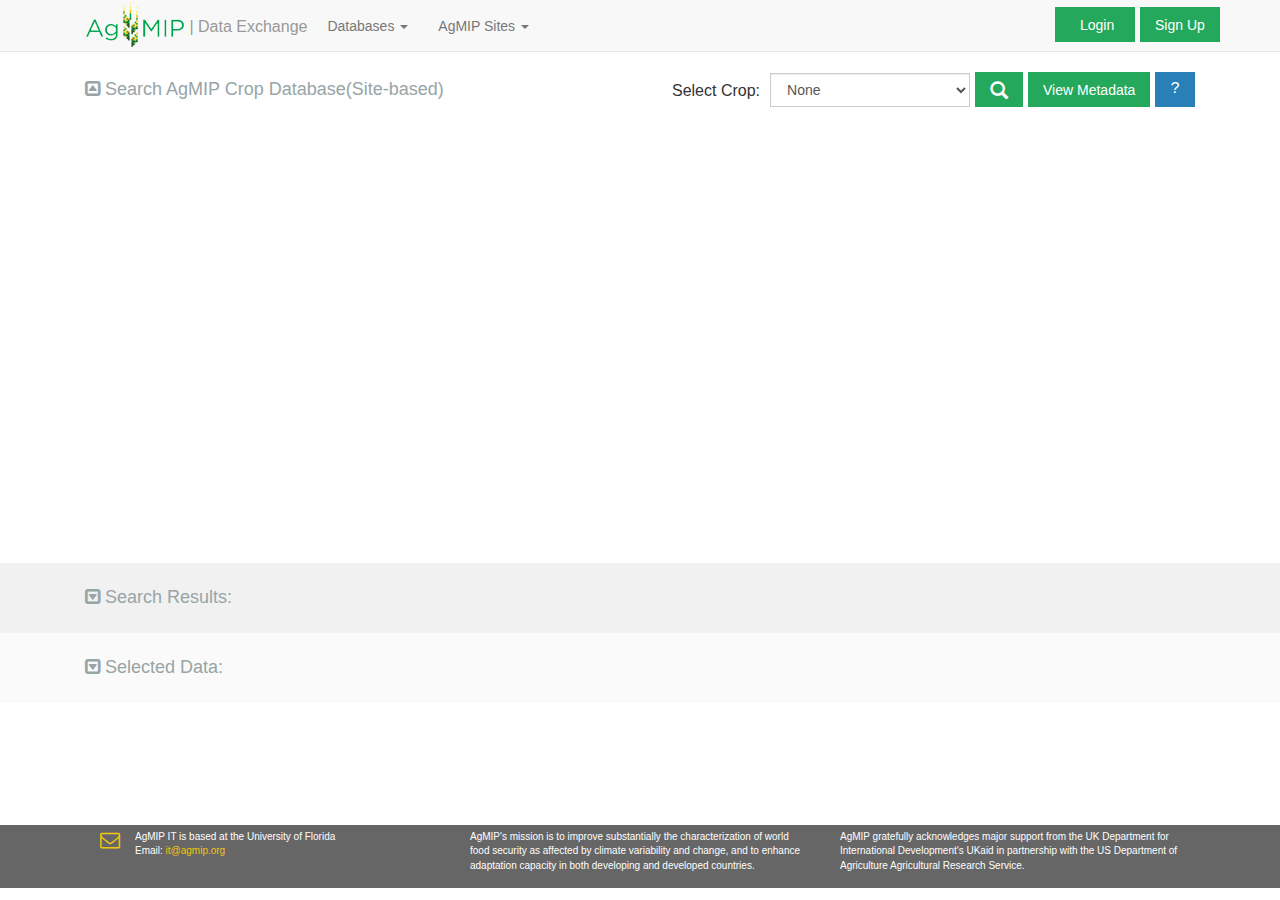
==== www/search.html @ d23ef6b6 "I added the remover functionality on the saved data table" ====
<!DOCTYPE html>
<html lang="en">
  <head>
    <meta charset="utf-8">
    <meta http-equiv="X-UA-Compatible" content="IE=edge">
    <meta name="viewport" content="width=device-width, initial-scale=1.0">
    <meta name="description" content="">
    <meta name="author" content="">
    <!-- <link rel="shortcut icon" href="../../docs-assets/ico/favicon.png"> -->

    <title>AgMIP Search Page</title>

    <!-- Bootstrap core CSS -->
    <link href="static/css/agmip_custom.css" rel="stylesheet">
    <link href="static/css/bootstrap.css" rel="stylesheet">
    <link href="static/font-awesome/css/font-awesome.min.css" rel="stylesheet">

    <!-- Custom styles for this template -->
    <link href="static/css/footer.css" rel="stylesheet">

    <!-- HTML5 shim and Respond.js IE8 support of HTML5 elements and media queries -->
    <!--[if lt IE 9]>
      <script src="https://oss.maxcdn.com/libs/html5shiv/3.7.0/html5shiv.js"></script>
      <script src="https://oss.maxcdn.com/libs/respond.js/1.3.0/respond.min.js"></script>
    <![endif]-->
    
	<!-- ~~~~~~~~~~~~Knockout~~~~~~~~~~~~ -->
	<script src="http://cdnjs.cloudflare.com/ajax/libs/knockout/2.3.0/knockout-min.js" ></script>
	
  </head>

  <body>
    <!-- Wrap all page content here -->
    <div id="wrap">

      <!-- Fixed navbar -->
      <div class="navbar navbar-default navbar-fixed-top" role="navigation">
        <div class="container">
          <div class="navbar-header">
            <button type="button" class="navbar-toggle" data-toggle="collapse" data-target=".navbar-collapse">
              <span class="sr-only">Toggle navigation</span>
              <span class="icon-bar"></span>
              <span class="icon-bar"></span>
              <span class="icon-bar"></span>
            </button>
          <a class="agmipLogo pull-left menuDivider" href="index.html">
            <img src="static/images/AgMIP_logo_100x50.png" /> 
            <div class="dataExchange">| Data Exchange</div>
          </a>
          </div>
          <div class="collapse navbar-collapse pull-left menuPad">
            <ul class="nav navbar-nav">
              <li class="dropdown">
                <a href="#" class="dropdown-toggle" data-toggle="dropdown">Databases <b class="caret"></b></a>
                <ul class="dropdown-menu">
                  <li><a href="http://test.agmip.org/ace">AgMIP Crop Database (Site-based)</a></li>
                    <li class="divider"></li>
				  <li> <a href="newupload.html">Upload Data</a></li>
                </ul>
              </li>
              <li class="dropdown">
                <a href="#" class="dropdown-toggle" data-toggle="dropdown">AgMIP Sites <b class="caret"></b></a>
                <ul class="dropdown-menu">
                	<li><a href="http://www.agmip.org">AgMIP.org </a></li>
                	<li><a href="http://research.agmip.org">AgMIP Research</a></li>
                	<li><a href="http://tools.agmip.org">AgMIP Toolshed</a></li>
                </ul>
              </li>
            </ul>
          </div><!--/.nav-collapse -->
          <div class="collapse navbar-collapse navbar-ex1-collapse pull-right">
          	<ul class="nav navbar-nav navbar-right navbar-user ">
            	<li class="menuDivider">
             		 <a href="http://auth.agmip.org/?for=http://test.agmip.org/"class="greenBtn">
                        <span class="greenBtnText tenLeft">Login</span>
                     </a>
            	</li>
            	<li class="menuDivider">
              		<a href="login.html"class="greenBtn"><span class="greenBtnText">Sign Up</span></a>
            	</li>
          	</ul>
        </div><!-- /.navbar-collapse -->
        </div>
	 </div>

      <!-- Begin page content -->
      <!-- This is where the General Information section goes-->
      <div class="topUploadSection col-sm-12">
        <div class="container" >
        	<div class="disIn col-sm-12">
        		<h1 class="searchPageTitle" style="padding-left:0px;"><a class="collapseBtn" data-toggle="collapse" data-target="#searchSection">

  						</a> Search AgMIP Crop Database(Site-based)</h1>
        		<div class="pull-right menuDivider">
        		<div class="pull-right ShowDataTxt searchPos">
  				<ul class="nav navbar-nav navbar-left padLeft agmipSearch">
  					<li><div style="padding-top:15px;padding-right:10px; font-size:16px;"> Select Crop:</div></li>
            		<li class="menuDivider">
              			<div class="form-group" style="margin-top:8px; height:35px; width:200px;">
                            <select id="crop_filter" class="searchBox form-control" >
                                <option value="none">None</option>
                                <option value="BAR">Barley</option>
                                <option value="BRC">Brachiaria</option>
                                <option value="WHB">Bread wheat</option>
                                <option value="CBG">Cabbage</option>
                                <option value="PPR">Capsicum pepper</option>
                                <option value="CSV">Cassava</option>
                                <option value="CHP">Chickpea</option>
                                <option value="COT">Cotton</option>
                                <option value="CWP">Cowpea</option>
                                <option value="BND">Dry bean</option>
                                <option value="WHD">Durum wheat</option>
                                <option value="FBN">Faba bean</option>
                                <option value="SGG">Grain sorghum</option>
                                <option value="BNG">Green bean</option>
                                <option value="MAZ">Maize</option>
                                <option value="PNT">Peanut</option>
                                <option value="PML">Pearl millet</option>
                                <option value="POT">Potato</option>
                                <option value="RIC">Rice</option>
                                <option value="SBN">Soybean</option>
                                <option value="SUC">Sugarcane</option>
                                <option value="SUN">Sunflower</option>
                                <option value="SWC">Sweet corn</option>
                                <option value="TAN">Tanier</option>
                                <option value="TAR">Taro</option>
                                <option value="TOM">Tomato</option>
                                <option value="VBN">Velvet bean</option> 
    						</select>
            		</li>
            		<li class="menuDivider">
              			<a id="apply_filter" class="searchBtn"><span class=" glyphicon glyphicon-search greenSearchText"></span></a>
            		</li>
            		 <li class="menuDivider">
                      			<a id="obtain_data" class="greenBtn">
                                    <span class="greenBtnText">View Metadata</span>
                                </a>
                    </li>
            		<li class="menuDivider">
              			<a href="" class="helpBtnBg"><div class="helpBtn" style="text-align:center;">?</div></a>
            		</li>
          		</ul>
  					</div>
        		</div>
        	</div>
        	<div id="searchSection" class="collapse in">
        	<div class="col-sm-12">
        		<!-- Map goes here -->
        		<div id="map" style="height:420px"></div>
        	</div>
        	</div>
        </div>
      </div>    

      <div class="col-sm-12 bottomContentSection">
      		<div class="container">
        		<div class="col-sm-12">
        			<h4 class="pull-left greyTxt"> 
              	  		<a class="collapseBtn collapsed" data-toggle="collapse" data-target="#current_data_container">
  						</a> 
  						Search Results:
  					</h4>
  					<div class="pull-right ShowResTxt">
  						<h4 id="current_data_number" class="greyTxt" style="display:none">Showing 
                            <b  class="resultsNum" ></b> 
                            Results
                        </h4>
  					</div>
        		</div>
        	<div id="current_data_container" class="collapse">
          		<div class="col-sm-12 table-responsive">
                    <!-- ~~~~~~~~~~~~ this is the current data table ~~~~~~~~~~~~~~~ -->
                    <div id="current_data" style="display:none" >
						<div class="agmipTable">
							<table class="table table-striped table-hover noWrap" >
								<thead>
									<tr> 
										<th class="headerTbl ">
											<input id="select_all_current_data" type="checkbox" data-bind="accessDOMElement:selected_all_checked, click: vm.selectAllCurrentDataClicked, attr:{'checked':selected_all_checked,}">
										</th>
										<th class="headerTbl ">Crop</th> 
										<th class="headerTbl ">Planting Date</th> 
										<th class="headerTbl ">Soil Texture</th> 
										<th class="headerTbl ">Institution</th> 
										<th class="headerTbl ">Country</th> 
										<th class="headerTbl ">EXNAME</th> 
										<th class="headerTbl ">AgMIP Rating</th> 
									</tr>
								</thead>
								


								<tbody data-bind="foreach: current_data">
									<tr>
										<td data-type='selector'>
											<input class='current_data_selector' type='checkbox' data-bind="accessDOMElement:checked, click: vm.selectorClicked, attr: {'checked':checked, 'data-id': eid }">
										</td>
										<td data-bind="text: crid"></td>
										<td data-bind="text: pdate"></td>
										<td data-bind="text: soil"></td>								
										<td data-bind="text: institution"></td>
										<td data-bind="text: country"></td>
										<td data-bind="text: exname"></td>									
										<td data-bind="text: rating"></td>							
									</tr>
								</tbody>
							</table>
                        </div>
                    </div>                    
                    <!-- ~~~~~~~~~~~~ this is the current data table ~~~~~~~~~~~~~~~ -->
          		<div class="pull-right ShowDataTxt rghtNeg5" >
          		<ul class="nav navbar-nav navbar-left padLeft">
            		<li class="menuDivider">
              			<a id="select_all_current_data" class="greenBtn" style="display:none">
                        <span class="greenBtnText">Select All</span></a>
            		</li>
            		<li class="menuDivider">
              			<a id="clear_current_data" class="blueBtn" style="display:none" data-bind="click: removeAllCurrentData">
                            <span class="blueBtnText">Clear</span>
                        </a>
            		</li>
          		</ul>
          		</div>
          		</div>
          		
            </div>

        	</div>
      </div>
            <div class="col-sm-12 midUploadSection">
      		<div class="container">
        		<div class="col-sm-12">
        			<h4 class="pull-left greyTxt"> 
              	  		<a class="collapseBtn collapsed" data-toggle="collapse" data-target="#saved_data_container">
  						</a> 
  						Selected Data:  
                        <span id="saved_data_number" class="badge" style="display:none" ></span>
  					</h4>
        		</div>
        	<div id="saved_data_container" class="collapse ">
          		<div class="col-sm-12 table-responsive">
                    <!-- ~~~~~~~~~~~~ this is the saved data table ~~~~~~~~~~~~~~~ -->
                    <div id="saved_data" style="display:none" >
                      <div class="agmipTable">
                        <table class="table table-striped table-hover noWrap" >
							<thead>
                                <th class="headerTbl ">
									<span id="clear_saved_data" class='glyphicon glyphicon-remove' data-bind="click:clearSavedData"></span>
								</th> 
                                <th class="headerTbl ">Crop</th> 
                                <th class="headerTbl ">Planting Date</th> 
                                <th class="headerTbl ">Soil Texture</th> 
                                <th class="headerTbl ">Institution</th> 
                                <th class="headerTbl ">Country</th> 
                                <th class="headerTbl ">EXNAME</th> 
                                <th class="headerTbl ">AgMIP Rating</th> 
							</thead>
							<tbody data-bind="foreach: saved_data">
								<tr>
									<td data-type='selector'>
										<span class='saved_data_selector glyphicon glyphicon-remove' data-bind="click:vm.removerClicked"></span>
									</td>
									<td data-bind="text: crid"></td>
									<td data-bind="text: pdate"></td>
									<td data-bind="text: soil"></td>								
									<td data-bind="text: institution"></td>
									<td data-bind="text: country"></td>
									<td data-bind="text: exname"></td>									
									<td data-bind="text: rating"></td>							
								</tr>
							</tbody>							
                        </table>
                        </div>
                    </div>

                    <!-- ~~~~~~~~~~~~ this is the saved data table ~~~~~~~~~~~~~~~ -->


                    <!-- ~~~~~~~~~~~~ download button ~~~~~~~~~~~~~~~ -->
  					<div class="pull-right ShowDataTxt rghtNeg5" >
  				        <ul class="nav navbar-nav navbar-left padLeft">
                    		<li class="menuDivider">
                      			<a id="raise_up_download_modal" class="greenBtn saved_data_button" 
                                style="display:none" data-toggle="modal" data-target="#DownloadModal">
                                    <span class="greenBtnText">Download Data</span>
                                </a>
                    		</li>
                  		</ul>
  					</div>
                    <!-- ~~~~~~~~~~~~ download button ~~~~~~~~~~~~~~~ -->

          		</div>
            </div>

        	</div>
      </div>
    </div>

    <!-- ~~~~~~~~~~~~ footer ~~~~~~~~~~~~~~~ -->
    <div id="footer">
      <div class="container" style="padding-top:5px;">
        <div class="col-sm-12">
        <div class="col-sm-4 ">
       		  <i class="fa fa-envelope-o fa-2x yellowText envIcon"></i>
       		  <div class="disIn"> AgMIP IT is based at the University of Florida <br>
       		  Email: <a href="mailto:it@agmip.org" class="yellowText">it@agmip.org</a>
       		  </div>
       		</div>
        	         <div class="col-sm-4">
       			<p style="color:#ffffff;">
       				AgMIP's mission is to improve substantially the characterization of world food security as affected by climate variability and change, and to enhance adaptation capacity in both developing and developed countries.
       			</p>
       		</div>
       		<div class="col-sm-4">
       			<p style="color:#ffffff;">
       				AgMIP gratefully acknowledges major support from the UK Department for International Development's UKaid in partnership with the US Department of Agriculture Agricultural Research Service.
       			</p>
       		</div>
        </div>
      </div>
    </div>
    <!-- ~~~~~~~~~~~~ footer ~~~~~~~~~~~~~~~ -->


<!-- ~~~~~~~~~~~~ Download modal ~~~~~~~~~~~~~~~ -->
<div class="modal fade" id="DownloadModal" tabindex="-2" role="dialog" aria-labelledby="download modal" aria-hidden="true" >
  <div class="modal-dialog">
    <div class="modal-content bord0">
      <div class="modal-header modHead">
        <button type="button" class="close" data-dismiss="modal" aria-hidden="true">&times;</button>
        <h4 class="modal-title" id="DownloadModalTitle">Download Data</h4>
      </div>
      <div class="modal-body">
        <h4> Please select from the following options, how you want your data formatted.</h4>
           <p>(Please select one)</p>
            <div class="form-group" style="font-size:18px;">
                <div class="checkbox">
                  <label>
                    <input class="db_type_filter" type="checkbox" value="ACE"/>
                    ACEDB
                  </label>
                </div>
               <div class="checkbox">
                  <label>
                    <input class="db_type_filter" type="checkbox" value="DOME"/>
                    DOME
                                      </label>
                </div>
               <div class="checkbox">
                  <label>
                    <input class="db_type_filter" type="checkbox" value="ACMO"/>
                    ACMO
                  </label>
                </div>
              </div>
      </div>
      <div class="modal-footer">
        <button type="button" class="btn btn-danger bord0" data-dismiss="modal">Cancel</button>
        <button id="download_data" type="button" class="btn btn-success bord0" data-dismiss="modal" disabled="">OK</button>
      </div>
    </div><!-- /.modal-content -->
  </div><!-- /.modal-dialog -->
</div><!-- /.modal -->
<!-- ~~~~~~~~~~~~ Download modal ~~~~~~~~~~~~~~~ -->

<!-- Alert Modal-->
<div class="modal fade" id="alertModal" tabindex="-1" role="dialog" aria-labelledby="alert modal" aria-hidden="true" >
  <div class="modal-dialog">
    <div class="modal-content bord0">
      <div class="modal-header modHead alertHead">
        <button type="button" class="close" data-dismiss="modal" aria-hidden="true">&times;</button>
        <h4 class="modal-title" id="error_message_title">Alert</h4>
      </div>
      <div class="modal-body">
        <h4 id="error_message"></h4>
      </div>
      <div class="modal-footer">
        <button type="button" class="btn btn-success bord0" data-dismiss="modal" >OK</button>
      </div>
    </div><!-- /.modal-content -->
  </div><!-- /.modal-dialog -->
</div>
<!-- Alert Modal -->

<!-- Spinner Modal-->
<div class="modal fade" id="spinner" tabindex="-1" role="dialog" aria-labelledby="spinner modal" aria-hidden="true" style="">

	
      <div class="modal-body">
		<img id="spinner_image" src="static/images/spinner.gif" /> 
      </div>


</div>
<!-- Spinner Modal-->


    <!-- ~~~~~~~~~~~~Jquery~~~~~~~~~~~~ -->
    <script src="http://ajax.googleapis.com/ajax/libs/jquery/1.10.2/jquery.min.js"></script>

    <!-- ~~~~~~~~~~~~Leaflet~~~~~~~~~~~~ -->
    <link rel="stylesheet" href="http://cdn.leafletjs.com/leaflet-0.7.1/leaflet.css" />
    <!--[if lte IE 8]>
    <link rel="stylesheet" href="http://cdn.leafletjs.com/leaflet-0.7.1/leaflet.ie.css" />
    <![endif]-->
    <script src="http://cdn.leafletjs.com/leaflet-0.7.1/leaflet.js"></script>

    <!-- ~~~~~~~~~~~~Leaflet Clustering~~~~~~~~~~~~ -->
    <link   rel="stylesheet" href="static/css/leaflet_cluster.css" />
    <script src="static/js/leaflet_cluster.js" ></script>
	
    <!-- Bootstrap core JavaScript
    ================================================== -->
    <!-- Placed at the end of the document so the pages load faster -->
    <script src="static/js/bootstrap.js" ></script>
    <script src="static/js/table_and_button_functions.js" ></script>
    <script src="static/js/api_related_bindings.js" ></script>
    <script src="static/js/non_api_related_bindings.js" ></script>
    <script src="static/js/api.js" ></script>
    <script src="static/js/map_functions.js" ></script>


	<script>
	//-----------------------------for extra knockout array functionality
	ko.observableArray.fn.removeValueAtIndex = function(index) 
	{
		this.valueWillMutate();
		this().splice(index, 1);
		this.valueHasMutated();
	}	
	
	ko.observableArray.fn.changeValueAtIndex = function(index,value) 
	{
		this.valueWillMutate();
		this()[index] = value;
		this.valueHasMutated();
	}		
	//-----------------------------for extra knockout array functionality


	//-----------------------------------------for accessing the element binded to an observable
	ko.bindingHandlers.accessDOMElement = {
		init: function (element, valueAccessor, allBindingsAccessor, viewModel) { 
		valueAccessor().extend({element: element });
		}
	};
	
	ko.extenders.element = function (target, element) 
	{
	  target.DOMElement = element;
	}
	//-----------------------------------------for accessing the element binded to an observable

	
	function experiment(eid, crid, pdate, soil, institution, country, exname, rating, checked) 
	{

		var self = this;

		self.eid			= eid;			
		self.crid			= crid;
		self.pdate			= pdate;
		self.soil			= soil;
		self.institution	= institution;
		self.country		= country;
		self.exname			= exname;
		self.rating			= rating;
		self.checked		= ko.observable(checked);
	
	
		//-------------------------show or hides the checkbox when the variable "checked" changes
		self.checked.subscribe(function(newValue) {
			//whenever this observable changes, the view will be updated with jquery
			$(this.target.DOMElement).prop('checked', newValue);
		});
		//-------------------------show or hides the checkbox when the variable "checked" changes
	
	}


	function all_experiments() {
		var self = this;
		
		self.current_data 			= ko.observableArray([]);
		self.saved_data 			= ko.observableArray([]);		
		self.selected_all_checked 	= ko.observable(false);	
		
		//----------------------show or hides the checkbox when the variable "selected_all_checked" changes		
		self.selected_all_checked.subscribe(function(newValue) {
		//whenever this observable changes, the view will be updated with jquery
		$(this.target.DOMElement).prop('checked', newValue);
		});
		//----------------------show or hides the checkbox when the variable "selected_all_checked" changes		
		
		
		//--------------updates checkmark in checkbox on current data table
		self.updateCheckMark = function(index, value) 
		{	
			//function assigns a value to the check mark
			self.current_data()[index].checked(value);
		}
		//--------------updates checkmark in checkbox on current data table

		//-----------------------toggles checkmark
		self.toggleCheckMark = function(index) 
		{
			//function reverses the boolean value of the checkmark
			self.current_data()[index].checked( !self.current_data()[index].checked() );
		}
		//-----------------------toggles checkmark
		
		
		
		//------------------------------------------when user checkbox on current data table to select all
		self.selectAllCheckMarks = function() 
		{
			for( var i=0; i < self.current_data().length; i++)
			{
				current_data_eid = self.current_data()[i]["eid"];
				index = self.findIndex(current_data_eid, self.saved_data());
				self.updateCheckMark(i, true);	

				if(index == -1)
				{
					//the current_data eid is not in the array then push it into saved_data
					self.saved_data.push( self.current_data()[i] );
				}			
			}
		}	
		//------------------------------------------when user checkbox on current data table to select all
		
		
		//------------------------------------------when user checkbox on current data table to deselect all
		self.deselectAndRemoveSubsetCheckMarks = function() 
		{
			/*
				Overview: code deselects (and removes) elements which are in the intersection of 
				the current_data elements and the saved_data elements
				
				Code does the following:
				(1) loop through current data
				(2) unchecks the checkmark of each current data
				(3) obtains eid of each current data
				(4) gets index of datum (called saved data index) associated with that particular eid in the saved data array
				
				(5a) If the the saved_data_index is -1, then the datum associated with that eid is not in the saved data array
				(5a) run showHideSavedDataTable code
				
				(5b) If the the saved_data_index is not -1, then the datum associated with that eid is in the saved data array
				(6b) use saved_data_index to remove the datum associated with that particular index from the saved data array
			*/

			for( i=0; i< self.current_data().length; i++ )
			{
						
				self.updateCheckMark(i, false);												
				current_data_eid = self.current_data()[i]["eid"];							
				saved_data_index = self.findIndex(current_data_eid, self.saved_data());
				
				if(saved_data_index != -1)
				{
					//remove element from saved data array
					self.saved_data.removeValueAtIndex(saved_data_index);		
				}
			}
				
		}
		//------------------------------------------when user checkbox on current data table to deselect all	

		
		//---------------------------when user hits the x icon at the top of the on saved data table
		//this method is used by the clearSavedData method
		self.deselectAllCheckMarks = function() 
		{
			//function loops through all checkmarks and sets them to false
			for( i=0; i< self.current_data().length; i++ )
			{
				self.updateCheckMark(i, false);
			}
			
		}			
		//---------------------------when user hits the x icon at the top of the on saved data table
		
		//---------------------------when user hits clear on current data table
		self.removeAllCurrentData = function()
		{
			$("#clear_current_data").css("display","none");
			$("#current_data_number").hide();
			$("#current_data").hide();
			
			self.current_data([]);				//empties the array
			
			self.showHideCurrentDataTable();
		}
		//---------------------------when user hits clear on current data table
		
		//---------------------------when user hits the x icon at the top of the on saved data table
		self.clearSavedData = function()
		{
			self.saved_data([]);
			
			self.deselectAllCheckMarks();

			self.showHideSavedDataTable();		
		}
		//---------------------------when user hits the x icon at the top of the on saved data table		
			
	
		//-------------------------------------------clicked on select all for current data table
		self.selectAllCurrentDataClicked = function(data, event)
		{	
		
			if(self.selected_all_checked())
			{
				//this is when de-selection is occurring
				self.selected_all_checked(false);
				
				self.deselectAndRemoveSubsetCheckMarks();
				
				self.showHideSavedDataTable();
				
			}else{
				//this is when selection is occurring			
				self.selected_all_checked(true);
				self.selectAllCheckMarks();
				self.showHideSavedDataTable();
				
				//moves view down to saved data container. Let's user know that something changed
				$('html, body').animate({scrollTop: $("#saved_data_container").offset().top}, 1200);

			}	
			
			return true;	//returns true so the checkbox will function correctly
		}
		//-------------------------------------------clicked on select all for current data table

		//------------------------------------------------------clicked on a selector (checkbox) for current data table	
		self.selectorClicked = function(experiment, event) 
		{	
			/*
				(1) Code uses eid to get the saved_data_index
				(2) Code uses the eid to find the current_data_index
				(3) Code toggles the checkbox
				
				(4a) If saved_data_index is -1, then the datum associated with the eid is not in the saved_data array
				(5a) Code uses the index to get the corresponding datum for the eid
				(6a) And pushes that datum into the saved_data array
				
				
				(4a) Code uses the index to get the corresponding datum for the eid
				(5a) And pushes that datum into the saved_data array
				(6a) Code checks checkbox to show element is selected
				(7a) run showHideSavedDataTable
				
				(4b) If saved_data_index is not -1, then the datum associated with the eid is in the saved_data_array
				(5b) code uses the saved_data_index to remove the datum for that corresponding eid from the saved_data 
				(6b) run showHideSavedDataTable
			*/
			
			saved_data_index = self.findIndex( experiment["eid"] , self.saved_data());			//(1)
			current_data_index = self.findIndex( experiment["eid"] , self.current_data());		//(2)
			

			self.toggleCheckMark(current_data_index);											//(3)
			if( saved_data_index == -1)		//(4a)
			{
				datum = self.current_data()[current_data_index];								//(5a)
				self.saved_data.push(datum);													//(6a)	
			}
			else{	//(4b)
				self.saved_data.removeValueAtIndex(saved_data_index);							//(5b)					
			}
			
			self.showHideSavedDataTable();													//(7a) and (6b)
			
			return true;																	//returns true so the checkbox will function correctly
		}
		//------------------------------------------------------clicked on a selector (checkbox) for current data table	

		//-----------------------------clicked on a remover (x - icon) for saved data table	
		
		self.removerClicked = function(experiment)
		{
			/*
				(1) Code uses eid to get the saved_data_index
				(2) Code uses the saved_data_index to remove the datum for that corresponding eid from the saved_data 
				(3) Code finds the current_data_index
				(4) Code uses current_data_index to remove the checkmark from the corresponding data in the current_data table by toggling it
				(5) Run showHideSavedDataTable
			*/
			
			saved_data_index = self.findIndex( experiment["eid"] , self.saved_data());			//(1)		
			self.saved_data.removeValueAtIndex(saved_data_index);								//(2)						
			current_data_index = self.findIndex( experiment["eid"] , self.current_data());		//(3)			
			self.toggleCheckMark(current_data_index);											//(4)			
			
			self.showHideSavedDataTable();														//(5)
			return true;
		}
		//-----------------------------clicked on a remover (x - icon) for saved data table			
		
		//---------------------------controls visibility of current table
		self.showHideCurrentDataTable = function()
		{
		
			if( self.current_data().length > 0)
			{
				//shows current data
				$("#current_data").show();	
				$("#clear_current_data").show();

				//sets the current_data_number
				$('#current_data_number').show();
				$('#current_data_number').find("b").text(self.current_data().length);

				//if the current_data_container is toggled, then un toggle it
				//information on whether the current_data_container is toggled is stored else where
				var toggle_me_element = $("a[data-target='#current_data_container']");

				if(toggle_me_element.hasClass("collapsed")){
					toggle_me_element.removeClass("collapsed");
					$('#current_data_container').collapse('toggle');
					}
				
				//moves view down to current data container. Let's user know that something changed
				$('html, body').animate({scrollTop: $("#current_data_container").offset().top}, 1200);
			}
			else
			{
				self.selected_all_checked(false);
			}
		}
		//---------------------------controls visibility of current table
		
		//---------------------------controls visibility of saved table
		self.showHideSavedDataTable = function()
		{
			if( self.saved_data().length > 0)
			{   
				//shows saved data
				$("#saved_data").show();
				
				$(".saved_data_button").show();

				//if the saved_data_container is toggled, then untoggle it
				//information on whether the saved_data_container is toggled is stored else where
				var toggle_me_element = $("a[data-target='#saved_data_container']");

				if(toggle_me_element.hasClass("collapsed")){
					toggle_me_element.removeClass("collapsed");
					$('#saved_data_container').collapse('toggle');
				}
			
				//sets the current_data_number
				$('#saved_data_number').show();
				$('#saved_data_number').text(self.saved_data().length);

			}
			else
			{
				$("#saved_data").hide();
				$(".saved_data_button").hide();

				$('#saved_data_number').hide();
				self.selected_all_checked(false);
			}
		}
		//---------------------------controls visibility of saved table

		
		//-----------------------------------------------------------find index of eid
		self.findIndex = function(eid, array)
		{
			//array returns index of eid or -1 (if eid is not in array)
			//assumption: the eid and array[i]["eid"] are both strings
			
			for( var i=0; i < array.length; i++)
			{
			var a = array[i]["eid"];
				if(eid == array[i]["eid"])
				{
					return i;
				}
			}
			return -1;

		}
		//-----------------------------------------------------------find index of eid
	
	}

	
	var vm = new all_experiments();
		
	ko.applyBindings(vm);
	

	

	
	
	
	</script>
	
	
  </body>
</html>
---- www/static/css/agmip_custom.css ----
/* Homepage Styles */

.homepage_btn{
  font-size:12px;
  color:#ffffff;
  background:#479cd9;
  height:35px;
  width:120px;
  padding:7px;
  text-decoration:none !important;
  cursor: pointer;
}

.homepage_btn:hover{
  background:#3d86bb !important;
  color:#ffffff !important;
  text-decoration:none !important;
}
.headers_bg{
 background-image:url('images/header_divider.png');
 height:15px;
background-position: center bottom !important;
  }
.homepageTitle{
	color:#97a5a6 !important;
	font-weight:normal;
	font-size:24px !important;  
  }
.homepageTitleSecTxt{
	color:#97a5a6 !important;
	font-weight:normal;
	font-size:18px !important;  
  }
.homepage_text{
  color:#97a5a6 !important; 
}
.homepage_link{
color:#3294d6;
font-weight:bold !important;
text-decoration:none !important;
}
.homepage_link:hover{
color:#004171;
}
.menuDivider{
margin-right:5px !important;
}
.bottomHomeContent{
float:none;
margin-left:auto;
margin-right:auto;
padding-top:15px !important;
}
 @media (max-height: 768px) {
 .macbookImg{
   height:298px;
   width:597px;
 }
 }

/* footer styles */

.yellowText{
color:#f1c40f !important;
}

.envIcon{
float:left;
padding-right:15px;
color:#f1c40f !important;
}


/* Upload page Styles*/
.numTxt{
font-size:18px;
float:right;
}
.genTxt{
font-size:14px;
position:relative; 
left:20px;
float:right;
}
.padLeft{
padding-left:15px;
}
.dataSecTxt{
margin-top: -10px;
font-weight:normal;
}
.topUploadSection{
      		background:#fffffff !important;
      		padding-top:60px;
      		padding-bottom:15px;
      }
      .midUploadSection{
      		background:#fafafa !important;
      		padding-top:15px;
      		padding-bottom:15px;
      }
      .iconSetSimu{
       color:#ffffff;
       background:#f1c40f !important;
       padding-top:5px;
       padding-bottom:5px;
       height:55px;
       }
      .iconSetWeat{
       color:#ffffff;
       background:#3395d7 !important;
       padding-top:5px;
       padding-bottom:5px;
       height:55px;
       margin-left:auto;
       margin-right:auto;
       }
      .iconSetSoils{
       color:#ffffff;
       background:#24a95c !important;
       padding-top:5px;
       padding-bottom:5px;
       height:55px;
       margin-right:0px;
       float:right ;
       }
       .soils{
       padding-right:0px;
       }
       .widhund{
       width:100%;
       }
        .bottomContentSection{
      		background:#f1f1f1 !important;
      		padding-top:15px;
      		padding-bottom:15px;
      }
      .alertHead{
    background:#f1f1f1 !important;
     color:#bb382b !important;
      }
/* Login Page Styles*/

.loginBtn{
padding-top:4px;
cursor: pointer;
}
.logHt{
min-height:55px;
}
.loginForm{
background:#eeeeee;
padding:15px;
float:none;
margin-left:auto;
margin-right:auto;
border: 1px solid  #d8d7d7;
}
.loginInput{
margin-bottom:15px;
border-radius:0px;
}
.loginPos{
position:relative;
top:60px;
}
 @media (min-width: 768px) and (max-width: 1024px){
.loginPos{
position:relative;
top:50px;
}
 
 
 }
 @media (min-height: 768px) {
.loginPos{
position:relative;
top:175px;
}
 
 
 }

.loginImg{
margin-left:auto;
margin-right:auto;
float:none !important;
margin-bottom:5px;
text-align:center;
}
.frgtpassword{
padding-left:2px;
}
 .left-inner-addon {
    position: relative;
    color:#97a5a6 !important;
}
.left-inner-addon input {
    padding-left: 30px;    
}
.left-inner-addon i {
    position: absolute;
    padding: 10px 12px;
    pointer-events: none;
}


/* Modal Styles*/

.bord0{
  border-radius:0px !important;
}

.modHead{
        color: #ffffff;
       background: #24a95c;
}
.tenLeft{
left:10px !important;
}

/* Search Styles*/
.searchPageTitle{
	color:#97a5a6 ;
	font-weight:normal;
	font-size:18px ;
	width:40%; 
	float:left;
  }
.noWrap{
white-space: nowrap;
}  

.uploadBox{
position:relative;
top:-2px;
margin-right:5px !important;
}

.agmipTable{
max-height:300px !important; 
overflow-y:scroll !important;
overflow-x:scroll !important;
}
.headerTbl{
background:#97a5a6 !important;
/*border:none !important;*/
}

.collapseBtn{
cursor:pointer;
color:#97a5a6 !important;
font-family: FontAwesome;
text-decoration:none !important;
cursor: pointer;
}
a.collapseBtn.collapsed:before
{
    content:'\f150' ;
    display:inline;
    width:15px;
}
a.collapseBtn:before
{
    content:'\f151' ;
    display:inline;
    width:15px;
}
.resultsNum{
font-size:30px;
color:#24a95c;
font-weight:normal;
}
.greyTxt{
color:#97a5a6;
}

.ShowResTxt{
margin-top:-11px;
}

.ShowDataTxt{
padding-bottom:10px !important;
}
/* Leaflet styles*/
.leaflet-popup-content-wrapper,
.leaflet-popup-tip {
	background: #fff !important;
	border-radius:0px !important;
	font-family: Century Gothic, sans-serif !important;

	box-shadow: 0 3px 14px rgba(0,0,0,0.4);
	}
	.blueTxt{
	color: #2980b9;
	}
	.leaflet-popup-content {
		margin: 13px 23px !important;
		line-height: 1.6 !important;
	}
/*Generic Styles*/
.margBoth{
margin-left:20px;
margin-right:20px;
}
.floNone{
float:none !important;
}
.borRad{
border-radius:0px !important;
}
.dataExchange{
display:inline;
position:relative;
top:3px;
text-decoration:none;
}
.menuPad{
padding-top:1px;
}
.txtcnt{
text-align:center;
}
.disIn{
display:inline;
}
.titleText{
font-weight:normal;
float:none;
margin-left:auto;
margin-right:auto;
width:50%;
font-size:14px;
}
.helpBtn{
       color: #ffffff !important;
       font-family: Monaco, Menlo, Consolas, "Courier New", monospace;
       font-size:16px;
       position:relative;
       top:-8px;
	   cursor: pointer;
       

      }
.helpBtnBg{

       color: #ffffff !important;
       background: #2980b9;
       height:35px;
       margin-top:7px !important;
       border-radius:0px;
       border:none !important;
}
.helpBtnBg:hover{
          background: #236b9b !important;
}
.searchPos{
position:relative;
right:-10px;
top:5px;
}
.rghtNeg5{
position:relative;
right:-5px;
}
.searchBox{
border-radius:0px !important;
}
.
.helpBtnBg:hover{
       color: #ffffff !important;
       background: #236b9b !important;
      }
.blueBtn{
       color: #ffffff !important;
       background: #2980b9;
       min-width:80px;
       height:35px;
       margin-top:7px !important;
       border-radius:0px;
       border:none !important;
	   cursor: pointer;
      }
.blueBtn:hover{
       color: #ffffff !important;
       background: #236b9b !important;
      }
.greenBtn{
       color: #ffffff !important;
       background: #24a95c;
       min-width:80px;
       height:35px;
       margin-top:7px !important;
       border-radius:0px;
       border:none !important;
	   cursor: pointer;
      }
.redBtn{
       color: #ffffff !important;
       background: #bb382b;
       min-width:80px;
       height:35px;
       margin-top:7px !important;
       text-align:center;
	   cursor: pointer;
      }
.redBtn:hover{
       color: #ffffff !important;
       background: #982f24 !important;
      }
.greenBtn:hover{
       color: #ffffff !important;
       background: #219050 !important;
      }
      
.greenBtnText{
       text-align:center;
       position:relative;
       top:-7px;
       left:auto;
      }
.searchBtn{
       color: #ffffff !important;
       background: #24a95c;
       height:35px;
       margin-top:7px !important;
       border-radius:0px;
       border:none !important;
	   cursor: pointer;
      }
.searchBtn:hover{
       color: #ffffff !important;
       background: #219050 !important;
      }
.greenSearchText{
       text-align:center;
       position:relative;
       top:-7px !important;
       left:auto;
       font-size:18px;
      }
.blueBtnText{
       text-align:center;
       position:relative;
       top:-7px;
       left:9px;
      }
.agmipLogo{
margin-left:15px !important;
text-decoration:none !important;
font-size:16px;
color:#999999 !important;
}
.mainMenuDrop:hover{
color:#000000 !important;
background: transparent !important;
}
.nav a:hover .caret {
border-top-color: #000000 !important;
border-bottom-color: #000000 !important;
}
.dropdown-menu > li > a:hover{
background:#48972e !important;
color:#ffffff !important;
}
@media (min-width: 1024px)and (max-width:1170px) {
.soilText{
position:relative;
top:10px;
}
  .agmipSearch{
  	font-size:10px !important;
  }
}

@media (min-width: 769px) and (max-width:990px) {
.soils {
font-size:10px !important;

}
.iconSetWeat{
margin-left:25px;
font-size:10px !important;
width:200px;
}
.iconSetSimu{
font-size:10px !important;
width:212px;
}
}
@media (max-width: 1024px) {
<!-- Fixes for the -->
.searchPageTitle{
	font-size:12px !important; 
	float:left;
	width:30% ;
	
  }
  .agmipSearch{
  	font-size:10px !important;
  }
  }
@media (max-width: 768px) {
<!-- Fixes for the -->
.searchPageTitle{
	font-size:14px !important; 
	float:left;
	width:30%;
	
  }
.mainImage{
	width:70%;
	}
.searchPageTitle{
	font-size:16px ; 
	width:30%; 
  }
.greenBtn{
padding-bottom:17px;
cursor: pointer;
}

.soils{
padding-right: 15px !important;
}
.iconSetSoils{
width:100% !important;
}
.leaf{
display:inline !important;
}
}

@media (max-width: 600px) {
#wrap {
  min-height: 100%;
  height: auto;
  /* Negative indent footer by its height */
  margin: 0 auto -141px !important;
  /* Pad bottom by footer height */
  padding: 0 0 141px !important;
}
/* Set the fixed height of the footer here */
#footer {
  height: auto !important;
  background:#666666 !important;
       		font-size:10px;
       		color:#ffffff;
       		padding-bottom:5px;
}

.soils{
padding-right: 15px !important;
}
.iconSetSoils{
width:100% !important;
}
.leaf{
display:inline !important;
}
}

@media (min-width: 400px) {
#footer{
height:auto !important;
}
}
---- www/static/css/footer.css ----
/* Sticky footer styles
-------------------------------------------------- */

html,
body {
  height: 100%;
  /* The html and body elements cannot have any padding or margin. */
}

/* Wrapper for page content to push down footer */
#wrap {
  min-height: 100%;
  height: auto;
  /* Negative indent footer by its height */
  margin: 0 auto -75px;
  /* Pad bottom by footer height */
  padding: 0 0 75px;
}

/* Set the fixed height of the footer here */
#footer {
  height: 75px;
  background:#666666 !important;
       		font-size:10px;
       		color:#ffffff;
       		padding-bottom:5px;
}


/* Custom page CSS
-------------------------------------------------- */
/* Not required for template or sticky footer method. */

#wrap > .container {
  padding: 50px 15px 0;
}
.container .text-muted {
  margin: 20px 0;
}

#footer > .container {
  padding-left: 15px;
  padding-right: 15px;
}

code {
  font-size: 80%;
}
---- www/static/css/leaflet_cluster.css ----
/*
this file contains: MarkerCluster.css and MarkerCluster.Default.css
*/
.leaflet-cluster-anim .leaflet-marker-icon, .leaflet-cluster-anim .leaflet-marker-shadow {
	-webkit-transition: -webkit-transform 0.2s ease-out, opacity 0.2s ease-in;
	-moz-transition: -moz-transform 0.2s ease-out, opacity 0.2s ease-in;
	-o-transition: -o-transform 0.2s ease-out, opacity 0.2s ease-in;
	transition: transform 0.2s ease-out, opacity 0.2s ease-in;
	}





.marker-cluster-small {
	background-color: rgba(181, 226, 140, 0.6);
	}
.marker-cluster-small div {
	background-color: rgba(110, 204, 57, 0.6);
	}

.marker-cluster-medium {
	background-color: rgba(241, 211, 87, 0.6);
	}
.marker-cluster-medium div {
	background-color: rgba(240, 194, 12, 0.6);
	}

.marker-cluster-large {
	background-color: rgba(253, 156, 115, 0.6);
	}
.marker-cluster-large div {
	background-color: rgba(241, 128, 23, 0.6);
	}

.marker-cluster {
	background-clip: padding-box;
	border-radius: 20px;
	}
.marker-cluster div {
	width: 30px;
	height: 30px;
	margin-left: 5px;
	margin-top: 5px;

	text-align: center;
	border-radius: 15px;
	font: 12px "Helvetica Neue", Arial, Helvetica, sans-serif;
	}
.marker-cluster span {
	line-height: 30px;
	}
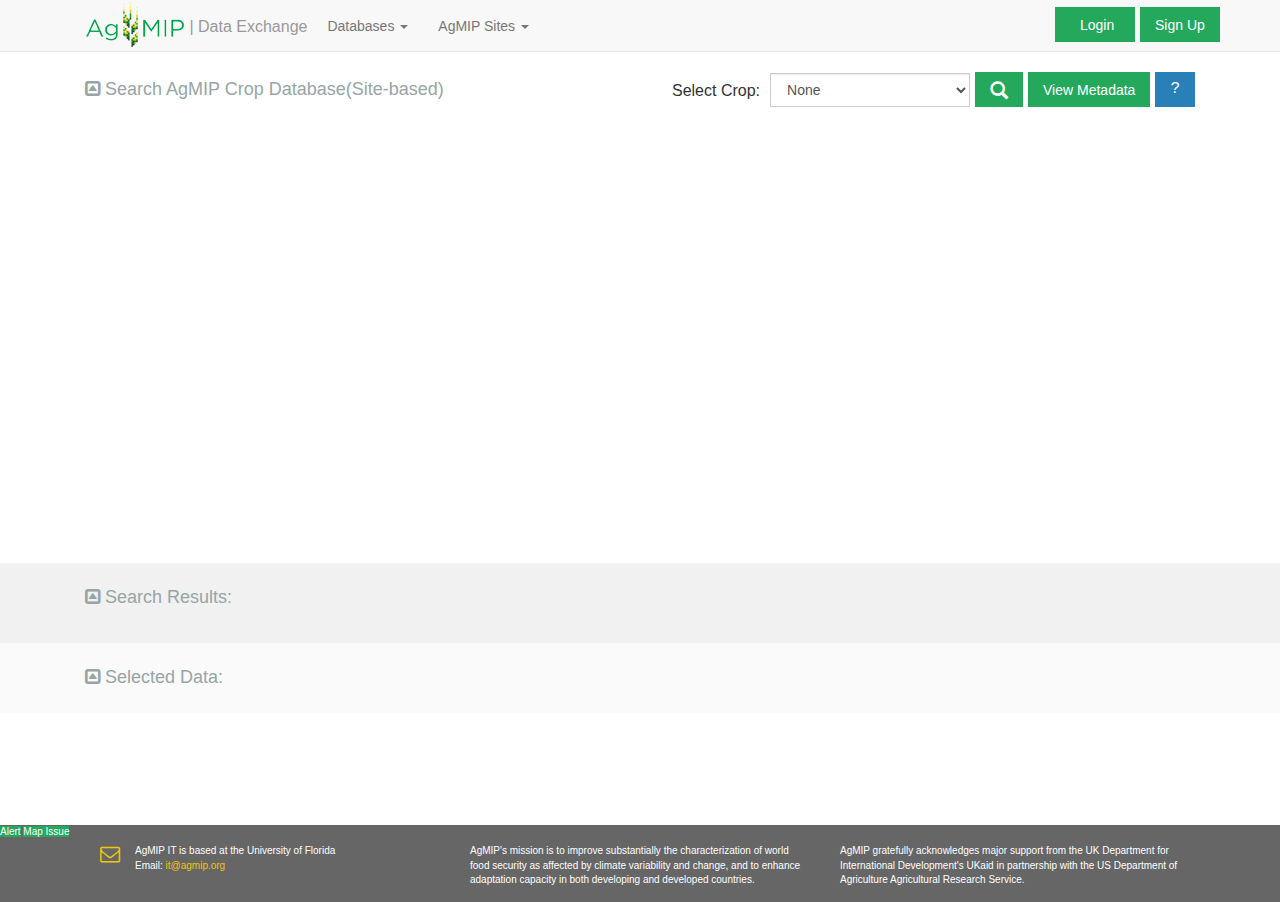
==== commit e21c7b25: "this is a search page fix" ====
--- a/www/search.html
+++ b/www/search.html
@@ -25,9 +25,22 @@
       <script src="https://oss.maxcdn.com/libs/respond.js/1.3.0/respond.min.js"></script>
     <![endif]-->
     
-	<!-- ~~~~~~~~~~~~Knockout~~~~~~~~~~~~ -->
-	<script src="http://cdnjs.cloudflare.com/ajax/libs/knockout/2.3.0/knockout-min.js" ></script>
-	
+
+    <!-- ~~~~~~~~~~~~Jquery~~~~~~~~~~~~ -->
+    <script src="http://ajax.googleapis.com/ajax/libs/jquery/1.10.2/jquery.min.js"></script>
+
+    <!-- ~~~~~~~~~~~~Leaflet~~~~~~~~~~~~ -->
+    <link rel="stylesheet" href="http://cdn.leafletjs.com/leaflet-0.7.1/leaflet.css" />
+    <!--[if lte IE 8]>
+    <link rel="stylesheet" href="http://cdn.leafletjs.com/leaflet-0.7.1/leaflet.ie.css" />
+    <![endif]-->
+    <script src="http://cdn.leafletjs.com/leaflet-0.7.1/leaflet.js"></script>
+
+    <!-- ~~~~~~~~~~~~Leaflet Clustering~~~~~~~~~~~~ -->
+    <link   rel="stylesheet" href="static/css/leaflet_cluster.css" />
+    <script src="static/js/leaflet_cluster.js" ></script>
+
+
   </head>
 
   <body>
@@ -157,7 +170,7 @@
       		<div class="container">
         		<div class="col-sm-12">
         			<h4 class="pull-left greyTxt"> 
-              	  		<a class="collapseBtn collapsed" data-toggle="collapse" data-target="#current_data_container">
+              	  		<a class="collapseBtn" data-toggle="collapse" data-target="#current_data_container">
   						</a> 
   						Search Results:
   					</h4>
@@ -168,46 +181,12 @@
                         </h4>
   					</div>
         		</div>
-        	<div id="current_data_container" class="collapse">
+        	<div id="current_data_container" class="collapse in">
           		<div class="col-sm-12 table-responsive">
                     <!-- ~~~~~~~~~~~~ this is the current data table ~~~~~~~~~~~~~~~ -->
-                    <div id="current_data" style="display:none" >
-						<div class="agmipTable">
-							<table class="table table-striped table-hover noWrap" >
-								<thead>
-									<tr> 
-										<th class="headerTbl ">
-											<input id="select_all_current_data" type="checkbox" data-bind="accessDOMElement:selected_all_checked, click: vm.selectAllCurrentDataClicked, attr:{'checked':selected_all_checked,}">
-										</th>
-										<th class="headerTbl ">Crop</th> 
-										<th class="headerTbl ">Planting Date</th> 
-										<th class="headerTbl ">Soil Texture</th> 
-										<th class="headerTbl ">Institution</th> 
-										<th class="headerTbl ">Country</th> 
-										<th class="headerTbl ">EXNAME</th> 
-										<th class="headerTbl ">AgMIP Rating</th> 
-									</tr>
-								</thead>
-								
-
-
-								<tbody data-bind="foreach: current_data">
-									<tr>
-										<td data-type='selector'>
-											<input class='current_data_selector' type='checkbox' data-bind="accessDOMElement:checked, click: vm.selectorClicked, attr: {'checked':checked, 'data-id': eid }">
-										</td>
-										<td data-bind="text: crid"></td>
-										<td data-bind="text: pdate"></td>
-										<td data-bind="text: soil"></td>								
-										<td data-bind="text: institution"></td>
-										<td data-bind="text: country"></td>
-										<td data-bind="text: exname"></td>									
-										<td data-bind="text: rating"></td>							
-									</tr>
-								</tbody>
-							</table>
-                        </div>
-                    </div>                    
+                    <div id="current_data" >
+                      
+                    </div>
                     <!-- ~~~~~~~~~~~~ this is the current data table ~~~~~~~~~~~~~~~ -->
           		<div class="pull-right ShowDataTxt rghtNeg5" >
           		<ul class="nav navbar-nav navbar-left padLeft">
@@ -216,7 +195,7 @@
                         <span class="greenBtnText">Select All</span></a>
             		</li>
             		<li class="menuDivider">
-              			<a id="clear_current_data" class="blueBtn" style="display:none" data-bind="click: removeAllCurrentData">
+              			<a id="clear_current_data" class="blueBtn" style="display:none">
                             <span class="blueBtnText">Clear</span>
                         </a>
             		</li>
@@ -232,7 +211,7 @@
       		<div class="container">
         		<div class="col-sm-12">
         			<h4 class="pull-left greyTxt"> 
-              	  		<a class="collapseBtn collapsed" data-toggle="collapse" data-target="#saved_data_container">
+              	  		<a class="collapseBtn" data-toggle="collapse" data-target="#saved_data_container">
   						</a> 
   						Selected Data:  
                         <span id="saved_data_number" class="badge" style="display:none" ></span>
@@ -241,13 +220,11 @@
         	<div id="saved_data_container" class="collapse ">
           		<div class="col-sm-12 table-responsive">
                     <!-- ~~~~~~~~~~~~ this is the saved data table ~~~~~~~~~~~~~~~ -->
-                    <div id="saved_data" style="display:none" >
+                    <div id="saved_data">
                       <div class="agmipTable">
-                        <table class="table table-striped table-hover noWrap" >
-							<thead>
-                                <th class="headerTbl ">
-									<span id="clear_saved_data" class='glyphicon glyphicon-remove' data-bind="click:clearSavedData"></span>
-								</th> 
+                        <table class="table table-striped table-hover noWrap" style="display:none">
+                            <tr> 
+                                <th class="headerTbl ">Remove</th> 
                                 <th class="headerTbl ">Crop</th> 
                                 <th class="headerTbl ">Planting Date</th> 
                                 <th class="headerTbl ">Soil Texture</th> 
@@ -255,21 +232,8 @@
                                 <th class="headerTbl ">Country</th> 
                                 <th class="headerTbl ">EXNAME</th> 
                                 <th class="headerTbl ">AgMIP Rating</th> 
-							</thead>
-							<tbody data-bind="foreach: saved_data">
-								<tr>
-									<td data-type='selector'>
-										<span class='saved_data_selector glyphicon glyphicon-remove' data-bind="click:vm.removerClicked"></span>
-									</td>
-									<td data-bind="text: crid"></td>
-									<td data-bind="text: pdate"></td>
-									<td data-bind="text: soil"></td>								
-									<td data-bind="text: institution"></td>
-									<td data-bind="text: country"></td>
-									<td data-bind="text: exname"></td>									
-									<td data-bind="text: rating"></td>							
-								</tr>
-							</tbody>							
+                                <th class="headerTbl ">eID</th> 
+                            </tr>
                         </table>
                         </div>
                     </div>
@@ -277,7 +241,7 @@
                     <!-- ~~~~~~~~~~~~ this is the saved data table ~~~~~~~~~~~~~~~ -->
 
 
-                    <!-- ~~~~~~~~~~~~ download button ~~~~~~~~~~~~~~~ -->
+                    <!-- ~~~~~~~~~~~~ clear saved data and download button ~~~~~~~~~~~~~~~ -->
   					<div class="pull-right ShowDataTxt rghtNeg5" >
   				        <ul class="nav navbar-nav navbar-left padLeft">
                     		<li class="menuDivider">
@@ -286,9 +250,15 @@
                                     <span class="greenBtnText">Download Data</span>
                                 </a>
                     		</li>
+                            <li class="menuDivider">
+                      			<a id="clear_saved_data" class="blueBtn saved_data_button" style="display:none" >
+                                    <span class="blueBtnText">Clear</span>
+                                </a>
+                    		</li>
+
                   		</ul>
   					</div>
-                    <!-- ~~~~~~~~~~~~ download button ~~~~~~~~~~~~~~~ -->
+                    <!-- ~~~~~~~~~~~~ clear saved data and download button ~~~~~~~~~~~~~~~ -->
 
           		</div>
             </div>
@@ -299,6 +269,11 @@
 
     <!-- ~~~~~~~~~~~~ footer ~~~~~~~~~~~~~~~ -->
     <div id="footer">
+    <a id="raise_up_download_modal" class="greenBtn saved_data_button" 
+                                style="" data-toggle="modal" data-target="#alertModal">Alert</a>
+                                
+    <a class="greenBtn saved_data_button" 
+                                style="" data-toggle="modal" data-target="#mapAlertModal">Map Issue</a>
       <div class="container" style="padding-top:5px;">
         <div class="col-sm-12">
         <div class="col-sm-4 ">
@@ -323,17 +298,21 @@
     <!-- ~~~~~~~~~~~~ footer ~~~~~~~~~~~~~~~ -->
 
 
-<!-- ~~~~~~~~~~~~ Download modal ~~~~~~~~~~~~~~~ -->
-<div class="modal fade" id="DownloadModal" tabindex="-2" role="dialog" aria-labelledby="download modal" aria-hidden="true" >
+<!-- ~~~~~~~~~~~~ modal ~~~~~~~~~~~~~~~ -->
+<div class="modal fade" id="DownloadModal" tabindex="-1" role="dialog" aria-labelledby="myModalLabel" aria-hidden="true">
   <div class="modal-dialog">
     <div class="modal-content bord0">
       <div class="modal-header modHead">
         <button type="button" class="close" data-dismiss="modal" aria-hidden="true">&times;</button>
-        <h4 class="modal-title" id="DownloadModalTitle">Download Data</h4>
+        <h4 class="modal-title" id="DownloadModal">Download Data</h4>
       </div>
       <div class="modal-body">
         <h4> Please select from the following options, how you want your data formatted.</h4>
-           <p>(Please select one)</p>
+           <p>(Please enter your email if not logged in.  Then select one of the following)</p>
+           <div class="input-group">
+  				<span class="input-group-addon">Email:</span>
+ 				<input type="text" class="form-control" placeholder="it@agmip.org">
+			</div>
             <div class="form-group" style="font-size:18px;">
                 <div class="checkbox">
                   <label>
@@ -362,54 +341,48 @@
     </div><!-- /.modal-content -->
   </div><!-- /.modal-dialog -->
 </div><!-- /.modal -->
-<!-- ~~~~~~~~~~~~ Download modal ~~~~~~~~~~~~~~~ -->
-
+<!-- ~~~~~~~~~~~~ modal ~~~~~~~~~~~~~~~ -->
 <!-- Alert Modal-->
-<div class="modal fade" id="alertModal" tabindex="-1" role="dialog" aria-labelledby="alert modal" aria-hidden="true" >
+<div class="modal fade" id="alertModal" tabindex="-1" role="dialog" aria-labelledby="myModalLabel" aria-hidden="true">
   <div class="modal-dialog">
     <div class="modal-content bord0">
       <div class="modal-header modHead alertHead">
         <button type="button" class="close" data-dismiss="modal" aria-hidden="true">&times;</button>
-        <h4 class="modal-title" id="error_message_title">Alert</h4>
+        <h4 class="modal-title" id="DownloadModal">Alert</h4>
       </div>
       <div class="modal-body">
-        <h4 id="error_message"></h4>
+        <h4> Error: Search operation has failed please try again</h4>
       </div>
       <div class="modal-footer">
-        <button type="button" class="btn btn-success bord0" data-dismiss="modal" >OK</button>
+        <button type="button" class="btn btn-danger bord0" data-dismiss="modal">Cancel</button>
+        <button id="" type="button" class="btn btn-success bord0" data-dismiss="modal" >OK</button>
       </div>
     </div><!-- /.modal-content -->
   </div><!-- /.modal-dialog -->
 </div>
 <!-- Alert Modal -->
 
-<!-- Spinner Modal-->
-<div class="modal fade" id="spinner" tabindex="-1" role="dialog" aria-labelledby="spinner modal" aria-hidden="true" style="">
-
-	
+<!-- Map Issue Modal-->
+<div class="modal fade" id="mapAlertModal" tabindex="-1" role="dialog" aria-labelledby="myModalLabel" aria-hidden="true">
+  <div class="modal-dialog">
+    <div class="modal-content bord0">
+      <div class="modal-header modHead alertHead">
+        <button type="button" class="close" data-dismiss="modal" aria-hidden="true">&times;</button>
+        <h4 class="modal-title" id="DownloadModal">Data Alert</h4>
+      </div>
       <div class="modal-body">
-		<img id="spinner_image" src="static/images/spinner.gif" /> 
-      </div>
-
-
+        <h4> Data Size Is Too Large. More Than Data Points 50 Selected.  Please specify data by using filter or by zooming in.</h4>
+      </div>
+      <div class="modal-footer">
+        <button type="button" class="btn btn-danger bord0" data-dismiss="modal">Cancel</button>
+        <button id="" type="button" class="btn btn-success bord0" data-dismiss="modal" >OK</button>
+      </div>
+    </div><!-- /.modal-content -->
+  </div><!-- /.modal-dialog -->
 </div>
-<!-- Spinner Modal-->
-
-
-    <!-- ~~~~~~~~~~~~Jquery~~~~~~~~~~~~ -->
-    <script src="http://ajax.googleapis.com/ajax/libs/jquery/1.10.2/jquery.min.js"></script>
-
-    <!-- ~~~~~~~~~~~~Leaflet~~~~~~~~~~~~ -->
-    <link rel="stylesheet" href="http://cdn.leafletjs.com/leaflet-0.7.1/leaflet.css" />
-    <!--[if lte IE 8]>
-    <link rel="stylesheet" href="http://cdn.leafletjs.com/leaflet-0.7.1/leaflet.ie.css" />
-    <![endif]-->
-    <script src="http://cdn.leafletjs.com/leaflet-0.7.1/leaflet.js"></script>
-
-    <!-- ~~~~~~~~~~~~Leaflet Clustering~~~~~~~~~~~~ -->
-    <link   rel="stylesheet" href="static/css/leaflet_cluster.css" />
-    <script src="static/js/leaflet_cluster.js" ></script>
-	
+
+<!-- Map Issue Modal -->
+
     <!-- Bootstrap core JavaScript
     ================================================== -->
     <!-- Placed at the end of the document so the pages load faster -->
@@ -420,390 +393,6 @@
     <script src="static/js/api.js" ></script>
     <script src="static/js/map_functions.js" ></script>
 
-
-	<script>
-	//-----------------------------for extra knockout array functionality
-	ko.observableArray.fn.removeValueAtIndex = function(index) 
-	{
-		this.valueWillMutate();
-		this().splice(index, 1);
-		this.valueHasMutated();
-	}	
-	
-	ko.observableArray.fn.changeValueAtIndex = function(index,value) 
-	{
-		this.valueWillMutate();
-		this()[index] = value;
-		this.valueHasMutated();
-	}		
-	//-----------------------------for extra knockout array functionality
-
-
-	//-----------------------------------------for accessing the element binded to an observable
-	ko.bindingHandlers.accessDOMElement = {
-		init: function (element, valueAccessor, allBindingsAccessor, viewModel) { 
-		valueAccessor().extend({element: element });
-		}
-	};
-	
-	ko.extenders.element = function (target, element) 
-	{
-	  target.DOMElement = element;
-	}
-	//-----------------------------------------for accessing the element binded to an observable
-
-	
-	function experiment(eid, crid, pdate, soil, institution, country, exname, rating, checked) 
-	{
-
-		var self = this;
-
-		self.eid			= eid;			
-		self.crid			= crid;
-		self.pdate			= pdate;
-		self.soil			= soil;
-		self.institution	= institution;
-		self.country		= country;
-		self.exname			= exname;
-		self.rating			= rating;
-		self.checked		= ko.observable(checked);
-	
-	
-		//-------------------------show or hides the checkbox when the variable "checked" changes
-		self.checked.subscribe(function(newValue) {
-			//whenever this observable changes, the view will be updated with jquery
-			$(this.target.DOMElement).prop('checked', newValue);
-		});
-		//-------------------------show or hides the checkbox when the variable "checked" changes
-	
-	}
-
-
-	function all_experiments() {
-		var self = this;
-		
-		self.current_data 			= ko.observableArray([]);
-		self.saved_data 			= ko.observableArray([]);		
-		self.selected_all_checked 	= ko.observable(false);	
-		
-		//----------------------show or hides the checkbox when the variable "selected_all_checked" changes		
-		self.selected_all_checked.subscribe(function(newValue) {
-		//whenever this observable changes, the view will be updated with jquery
-		$(this.target.DOMElement).prop('checked', newValue);
-		});
-		//----------------------show or hides the checkbox when the variable "selected_all_checked" changes		
-		
-		
-		//--------------updates checkmark in checkbox on current data table
-		self.updateCheckMark = function(index, value) 
-		{	
-			//function assigns a value to the check mark
-			self.current_data()[index].checked(value);
-		}
-		//--------------updates checkmark in checkbox on current data table
-
-		//-----------------------toggles checkmark
-		self.toggleCheckMark = function(index) 
-		{
-			//function reverses the boolean value of the checkmark
-			self.current_data()[index].checked( !self.current_data()[index].checked() );
-		}
-		//-----------------------toggles checkmark
-		
-		
-		
-		//------------------------------------------when user checkbox on current data table to select all
-		self.selectAllCheckMarks = function() 
-		{
-			for( var i=0; i < self.current_data().length; i++)
-			{
-				current_data_eid = self.current_data()[i]["eid"];
-				index = self.findIndex(current_data_eid, self.saved_data());
-				self.updateCheckMark(i, true);	
-
-				if(index == -1)
-				{
-					//the current_data eid is not in the array then push it into saved_data
-					self.saved_data.push( self.current_data()[i] );
-				}			
-			}
-		}	
-		//------------------------------------------when user checkbox on current data table to select all
-		
-		
-		//------------------------------------------when user checkbox on current data table to deselect all
-		self.deselectAndRemoveSubsetCheckMarks = function() 
-		{
-			/*
-				Overview: code deselects (and removes) elements which are in the intersection of 
-				the current_data elements and the saved_data elements
-				
-				Code does the following:
-				(1) loop through current data
-				(2) unchecks the checkmark of each current data
-				(3) obtains eid of each current data
-				(4) gets index of datum (called saved data index) associated with that particular eid in the saved data array
-				
-				(5a) If the the saved_data_index is -1, then the datum associated with that eid is not in the saved data array
-				(5a) run showHideSavedDataTable code
-				
-				(5b) If the the saved_data_index is not -1, then the datum associated with that eid is in the saved data array
-				(6b) use saved_data_index to remove the datum associated with that particular index from the saved data array
-			*/
-
-			for( i=0; i< self.current_data().length; i++ )
-			{
-						
-				self.updateCheckMark(i, false);												
-				current_data_eid = self.current_data()[i]["eid"];							
-				saved_data_index = self.findIndex(current_data_eid, self.saved_data());
-				
-				if(saved_data_index != -1)
-				{
-					//remove element from saved data array
-					self.saved_data.removeValueAtIndex(saved_data_index);		
-				}
-			}
-				
-		}
-		//------------------------------------------when user checkbox on current data table to deselect all	
-
-		
-		//---------------------------when user hits the x icon at the top of the on saved data table
-		//this method is used by the clearSavedData method
-		self.deselectAllCheckMarks = function() 
-		{
-			//function loops through all checkmarks and sets them to false
-			for( i=0; i< self.current_data().length; i++ )
-			{
-				self.updateCheckMark(i, false);
-			}
-			
-		}			
-		//---------------------------when user hits the x icon at the top of the on saved data table
-		
-		//---------------------------when user hits clear on current data table
-		self.removeAllCurrentData = function()
-		{
-			$("#clear_current_data").css("display","none");
-			$("#current_data_number").hide();
-			$("#current_data").hide();
-			
-			self.current_data([]);				//empties the array
-			
-			self.showHideCurrentDataTable();
-		}
-		//---------------------------when user hits clear on current data table
-		
-		//---------------------------when user hits the x icon at the top of the on saved data table
-		self.clearSavedData = function()
-		{
-			self.saved_data([]);
-			
-			self.deselectAllCheckMarks();
-
-			self.showHideSavedDataTable();		
-		}
-		//---------------------------when user hits the x icon at the top of the on saved data table		
-			
-	
-		//-------------------------------------------clicked on select all for current data table
-		self.selectAllCurrentDataClicked = function(data, event)
-		{	
-		
-			if(self.selected_all_checked())
-			{
-				//this is when de-selection is occurring
-				self.selected_all_checked(false);
-				
-				self.deselectAndRemoveSubsetCheckMarks();
-				
-				self.showHideSavedDataTable();
-				
-			}else{
-				//this is when selection is occurring			
-				self.selected_all_checked(true);
-				self.selectAllCheckMarks();
-				self.showHideSavedDataTable();
-				
-				//moves view down to saved data container. Let's user know that something changed
-				$('html, body').animate({scrollTop: $("#saved_data_container").offset().top}, 1200);
-
-			}	
-			
-			return true;	//returns true so the checkbox will function correctly
-		}
-		//-------------------------------------------clicked on select all for current data table
-
-		//------------------------------------------------------clicked on a selector (checkbox) for current data table	
-		self.selectorClicked = function(experiment, event) 
-		{	
-			/*
-				(1) Code uses eid to get the saved_data_index
-				(2) Code uses the eid to find the current_data_index
-				(3) Code toggles the checkbox
-				
-				(4a) If saved_data_index is -1, then the datum associated with the eid is not in the saved_data array
-				(5a) Code uses the index to get the corresponding datum for the eid
-				(6a) And pushes that datum into the saved_data array
-				
-				
-				(4a) Code uses the index to get the corresponding datum for the eid
-				(5a) And pushes that datum into the saved_data array
-				(6a) Code checks checkbox to show element is selected
-				(7a) run showHideSavedDataTable
-				
-				(4b) If saved_data_index is not -1, then the datum associated with the eid is in the saved_data_array
-				(5b) code uses the saved_data_index to remove the datum for that corresponding eid from the saved_data 
-				(6b) run showHideSavedDataTable
-			*/
-			
-			saved_data_index = self.findIndex( experiment["eid"] , self.saved_data());			//(1)
-			current_data_index = self.findIndex( experiment["eid"] , self.current_data());		//(2)
-			
-
-			self.toggleCheckMark(current_data_index);											//(3)
-			if( saved_data_index == -1)		//(4a)
-			{
-				datum = self.current_data()[current_data_index];								//(5a)
-				self.saved_data.push(datum);													//(6a)	
-			}
-			else{	//(4b)
-				self.saved_data.removeValueAtIndex(saved_data_index);							//(5b)					
-			}
-			
-			self.showHideSavedDataTable();													//(7a) and (6b)
-			
-			return true;																	//returns true so the checkbox will function correctly
-		}
-		//------------------------------------------------------clicked on a selector (checkbox) for current data table	
-
-		//-----------------------------clicked on a remover (x - icon) for saved data table	
-		
-		self.removerClicked = function(experiment)
-		{
-			/*
-				(1) Code uses eid to get the saved_data_index
-				(2) Code uses the saved_data_index to remove the datum for that corresponding eid from the saved_data 
-				(3) Code finds the current_data_index
-				(4) Code uses current_data_index to remove the checkmark from the corresponding data in the current_data table by toggling it
-				(5) Run showHideSavedDataTable
-			*/
-			
-			saved_data_index = self.findIndex( experiment["eid"] , self.saved_data());			//(1)		
-			self.saved_data.removeValueAtIndex(saved_data_index);								//(2)						
-			current_data_index = self.findIndex( experiment["eid"] , self.current_data());		//(3)			
-			self.toggleCheckMark(current_data_index);											//(4)			
-			
-			self.showHideSavedDataTable();														//(5)
-			return true;
-		}
-		//-----------------------------clicked on a remover (x - icon) for saved data table			
-		
-		//---------------------------controls visibility of current table
-		self.showHideCurrentDataTable = function()
-		{
-		
-			if( self.current_data().length > 0)
-			{
-				//shows current data
-				$("#current_data").show();	
-				$("#clear_current_data").show();
-
-				//sets the current_data_number
-				$('#current_data_number').show();
-				$('#current_data_number').find("b").text(self.current_data().length);
-
-				//if the current_data_container is toggled, then un toggle it
-				//information on whether the current_data_container is toggled is stored else where
-				var toggle_me_element = $("a[data-target='#current_data_container']");
-
-				if(toggle_me_element.hasClass("collapsed")){
-					toggle_me_element.removeClass("collapsed");
-					$('#current_data_container').collapse('toggle');
-					}
-				
-				//moves view down to current data container. Let's user know that something changed
-				$('html, body').animate({scrollTop: $("#current_data_container").offset().top}, 1200);
-			}
-			else
-			{
-				self.selected_all_checked(false);
-			}
-		}
-		//---------------------------controls visibility of current table
-		
-		//---------------------------controls visibility of saved table
-		self.showHideSavedDataTable = function()
-		{
-			if( self.saved_data().length > 0)
-			{   
-				//shows saved data
-				$("#saved_data").show();
-				
-				$(".saved_data_button").show();
-
-				//if the saved_data_container is toggled, then untoggle it
-				//information on whether the saved_data_container is toggled is stored else where
-				var toggle_me_element = $("a[data-target='#saved_data_container']");
-
-				if(toggle_me_element.hasClass("collapsed")){
-					toggle_me_element.removeClass("collapsed");
-					$('#saved_data_container').collapse('toggle');
-				}
-			
-				//sets the current_data_number
-				$('#saved_data_number').show();
-				$('#saved_data_number').text(self.saved_data().length);
-
-			}
-			else
-			{
-				$("#saved_data").hide();
-				$(".saved_data_button").hide();
-
-				$('#saved_data_number').hide();
-				self.selected_all_checked(false);
-			}
-		}
-		//---------------------------controls visibility of saved table
-
-		
-		//-----------------------------------------------------------find index of eid
-		self.findIndex = function(eid, array)
-		{
-			//array returns index of eid or -1 (if eid is not in array)
-			//assumption: the eid and array[i]["eid"] are both strings
-			
-			for( var i=0; i < array.length; i++)
-			{
-			var a = array[i]["eid"];
-				if(eid == array[i]["eid"])
-				{
-					return i;
-				}
-			}
-			return -1;
-
-		}
-		//-----------------------------------------------------------find index of eid
-	
-	}
-
-	
-	var vm = new all_experiments();
-		
-	ko.applyBindings(vm);
-	
-
-	
-
-	
-	
-	
-	</script>
-	
-	
   </body>
 </html>
 
@@ -816,17 +405,3 @@
 
 
 
-
-
-
-
-
-
-
-
-
-
-
-
-
-
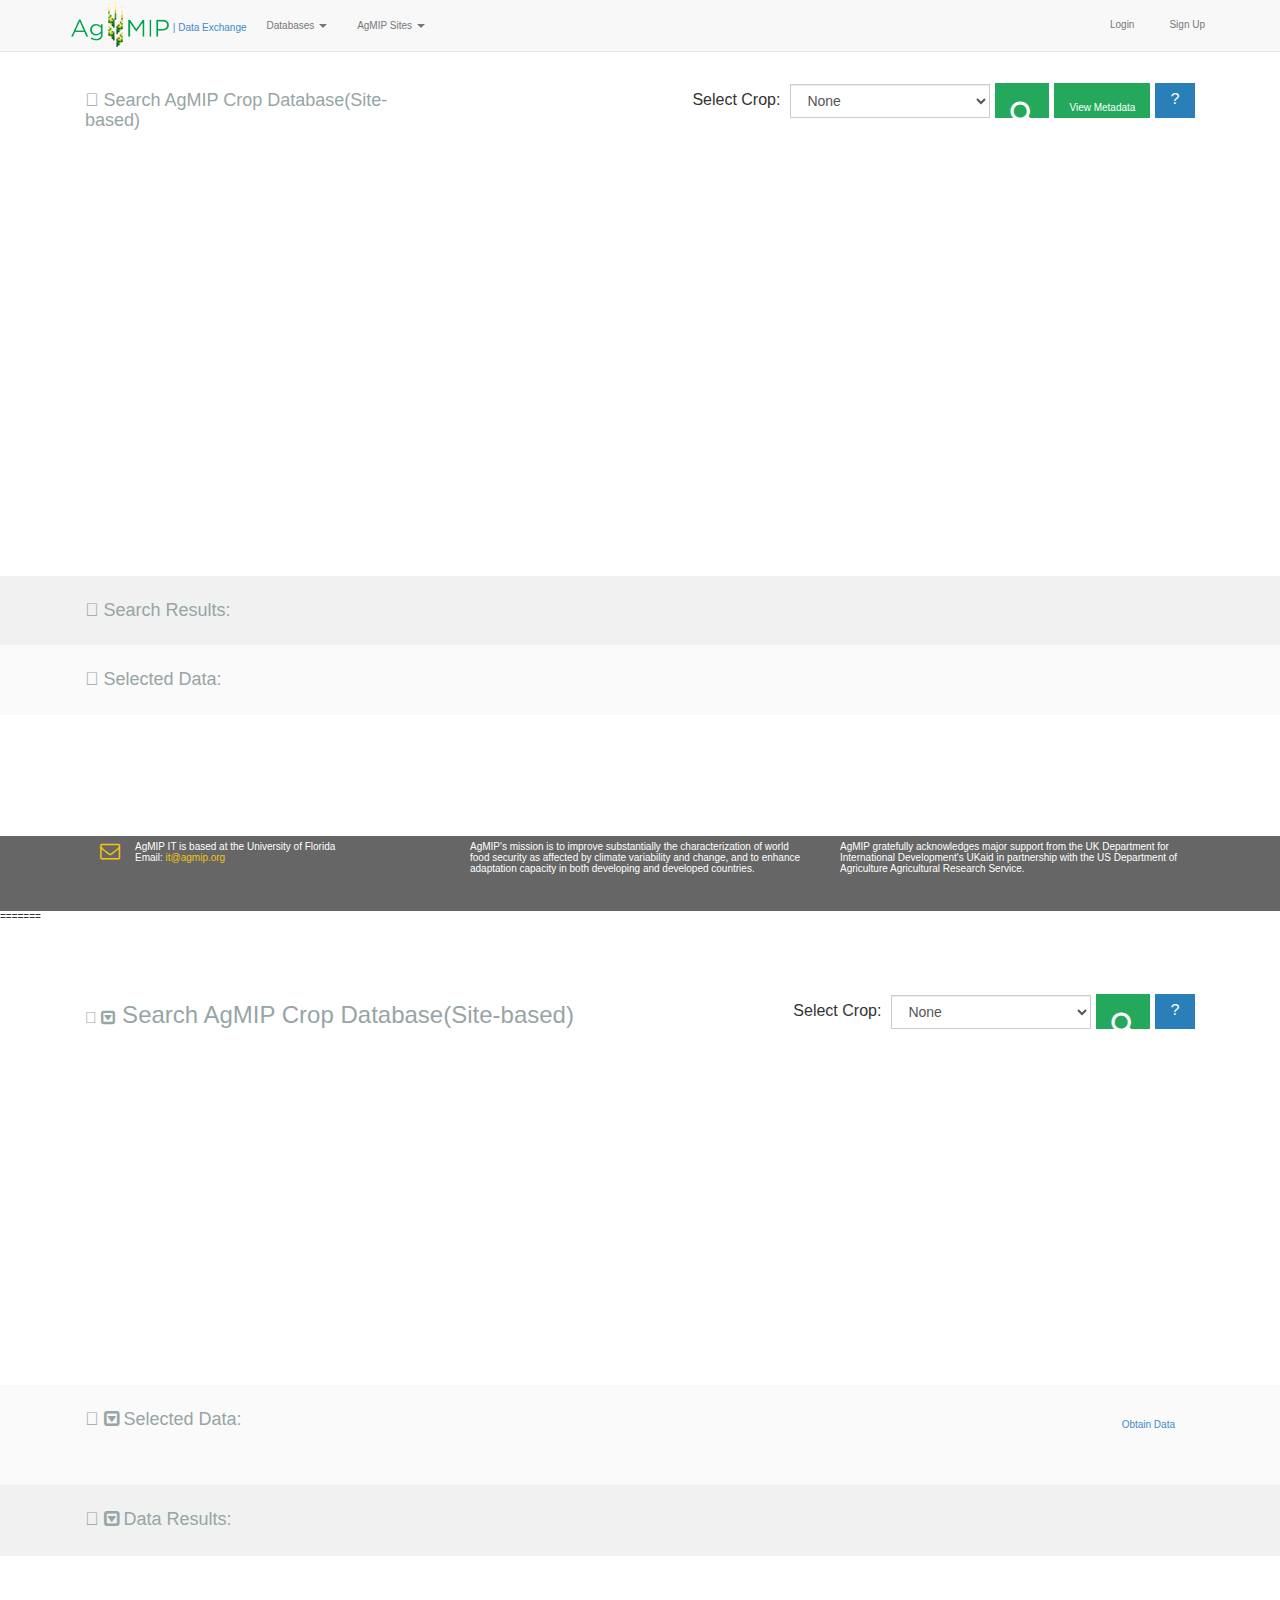
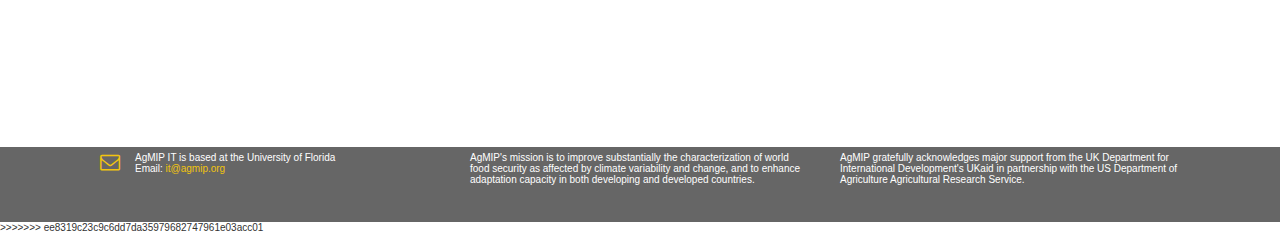
==== commit a043e96d: "resolving conflicts" ====
--- a/www/search.html
+++ b/www/search.html
@@ -1,3 +1,4 @@
+<<<<<<< HEAD
 
 <!DOCTYPE html>
 <html lang="en">
@@ -25,22 +26,6 @@
       <script src="https://oss.maxcdn.com/libs/respond.js/1.3.0/respond.min.js"></script>
     <![endif]-->
     
-
-    <!-- ~~~~~~~~~~~~Jquery~~~~~~~~~~~~ -->
-    <script src="http://ajax.googleapis.com/ajax/libs/jquery/1.10.2/jquery.min.js"></script>
-
-    <!-- ~~~~~~~~~~~~Leaflet~~~~~~~~~~~~ -->
-    <link rel="stylesheet" href="http://cdn.leafletjs.com/leaflet-0.7.1/leaflet.css" />
-    <!--[if lte IE 8]>
-    <link rel="stylesheet" href="http://cdn.leafletjs.com/leaflet-0.7.1/leaflet.ie.css" />
-    <![endif]-->
-    <script src="http://cdn.leafletjs.com/leaflet-0.7.1/leaflet.js"></script>
-
-    <!-- ~~~~~~~~~~~~Leaflet Clustering~~~~~~~~~~~~ -->
-    <link   rel="stylesheet" href="static/css/leaflet_cluster.css" />
-    <script src="static/js/leaflet_cluster.js" ></script>
-
-
   </head>
 
   <body>
@@ -170,7 +155,7 @@
       		<div class="container">
         		<div class="col-sm-12">
         			<h4 class="pull-left greyTxt"> 
-              	  		<a class="collapseBtn" data-toggle="collapse" data-target="#current_data_container">
+              	  		<a class="collapseBtn collapsed" data-toggle="collapse" data-target="#current_data_container">
   						</a> 
   						Search Results:
   					</h4>
@@ -181,10 +166,10 @@
                         </h4>
   					</div>
         		</div>
-        	<div id="current_data_container" class="collapse in">
+        	<div id="current_data_container" class="collapse">
           		<div class="col-sm-12 table-responsive">
                     <!-- ~~~~~~~~~~~~ this is the current data table ~~~~~~~~~~~~~~~ -->
-                    <div id="current_data" >
+                    <div id="current_data" style="display:none" >
                       
                     </div>
                     <!-- ~~~~~~~~~~~~ this is the current data table ~~~~~~~~~~~~~~~ -->
@@ -211,7 +196,7 @@
       		<div class="container">
         		<div class="col-sm-12">
         			<h4 class="pull-left greyTxt"> 
-              	  		<a class="collapseBtn" data-toggle="collapse" data-target="#saved_data_container">
+              	  		<a class="collapseBtn collapsed" data-toggle="collapse" data-target="#saved_data_container">
   						</a> 
   						Selected Data:  
                         <span id="saved_data_number" class="badge" style="display:none" ></span>
@@ -220,11 +205,11 @@
         	<div id="saved_data_container" class="collapse ">
           		<div class="col-sm-12 table-responsive">
                     <!-- ~~~~~~~~~~~~ this is the saved data table ~~~~~~~~~~~~~~~ -->
-                    <div id="saved_data">
+                    <div id="saved_data" style="display:none">
                       <div class="agmipTable">
-                        <table class="table table-striped table-hover noWrap" style="display:none">
+                        <table class="table table-striped table-hover noWrap" >
                             <tr> 
-                                <th class="headerTbl ">Remove</th> 
+                                <th class="headerTbl "><span id="clear_saved_data" class='glyphicon glyphicon-remove'></span></span</th> 
                                 <th class="headerTbl ">Crop</th> 
                                 <th class="headerTbl ">Planting Date</th> 
                                 <th class="headerTbl ">Soil Texture</th> 
@@ -232,7 +217,6 @@
                                 <th class="headerTbl ">Country</th> 
                                 <th class="headerTbl ">EXNAME</th> 
                                 <th class="headerTbl ">AgMIP Rating</th> 
-                                <th class="headerTbl ">eID</th> 
                             </tr>
                         </table>
                         </div>
@@ -250,12 +234,6 @@
                                     <span class="greenBtnText">Download Data</span>
                                 </a>
                     		</li>
-                            <li class="menuDivider">
-                      			<a id="clear_saved_data" class="blueBtn saved_data_button" style="display:none" >
-                                    <span class="blueBtnText">Clear</span>
-                                </a>
-                    		</li>
-
                   		</ul>
   					</div>
                     <!-- ~~~~~~~~~~~~ clear saved data and download button ~~~~~~~~~~~~~~~ -->
@@ -269,11 +247,6 @@
 
     <!-- ~~~~~~~~~~~~ footer ~~~~~~~~~~~~~~~ -->
     <div id="footer">
-    <a id="raise_up_download_modal" class="greenBtn saved_data_button" 
-                                style="" data-toggle="modal" data-target="#alertModal">Alert</a>
-                                
-    <a class="greenBtn saved_data_button" 
-                                style="" data-toggle="modal" data-target="#mapAlertModal">Map Issue</a>
       <div class="container" style="padding-top:5px;">
         <div class="col-sm-12">
         <div class="col-sm-4 ">
@@ -298,13 +271,13 @@
     <!-- ~~~~~~~~~~~~ footer ~~~~~~~~~~~~~~~ -->
 
 
-<!-- ~~~~~~~~~~~~ modal ~~~~~~~~~~~~~~~ -->
-<div class="modal fade" id="DownloadModal" tabindex="-1" role="dialog" aria-labelledby="myModalLabel" aria-hidden="true">
+<!-- ~~~~~~~~~~~~ Download modal ~~~~~~~~~~~~~~~ -->
+<div class="modal fade" id="DownloadModal" tabindex="-2" role="dialog" aria-labelledby="download modal" aria-hidden="true" >
   <div class="modal-dialog">
     <div class="modal-content bord0">
       <div class="modal-header modHead">
         <button type="button" class="close" data-dismiss="modal" aria-hidden="true">&times;</button>
-        <h4 class="modal-title" id="DownloadModal">Download Data</h4>
+        <h4 class="modal-title" id="DownloadModalTitle">Download Data</h4>
       </div>
       <div class="modal-body">
         <h4> Please select from the following options, how you want your data formatted.</h4>
@@ -341,47 +314,53 @@
     </div><!-- /.modal-content -->
   </div><!-- /.modal-dialog -->
 </div><!-- /.modal -->
-<!-- ~~~~~~~~~~~~ modal ~~~~~~~~~~~~~~~ -->
+<!-- ~~~~~~~~~~~~ Download modal ~~~~~~~~~~~~~~~ -->
+
 <!-- Alert Modal-->
-<div class="modal fade" id="alertModal" tabindex="-1" role="dialog" aria-labelledby="myModalLabel" aria-hidden="true">
+<div class="modal fade" id="alertModal" tabindex="-1" role="dialog" aria-labelledby="alert modal" aria-hidden="true" >
   <div class="modal-dialog">
     <div class="modal-content bord0">
       <div class="modal-header modHead alertHead">
         <button type="button" class="close" data-dismiss="modal" aria-hidden="true">&times;</button>
-        <h4 class="modal-title" id="DownloadModal">Alert</h4>
+        <h4 class="modal-title" id="error_message_title">Alert</h4>
       </div>
       <div class="modal-body">
-        <h4> Error: Search operation has failed please try again</h4>
+        <h4 id="error_message"></h4>
       </div>
       <div class="modal-footer">
-        <button type="button" class="btn btn-danger bord0" data-dismiss="modal">Cancel</button>
-        <button id="" type="button" class="btn btn-success bord0" data-dismiss="modal" >OK</button>
+        <button type="button" class="btn btn-success bord0" data-dismiss="modal" >OK</button>
       </div>
     </div><!-- /.modal-content -->
   </div><!-- /.modal-dialog -->
 </div>
 <!-- Alert Modal -->
 
-<!-- Map Issue Modal-->
-<div class="modal fade" id="mapAlertModal" tabindex="-1" role="dialog" aria-labelledby="myModalLabel" aria-hidden="true">
-  <div class="modal-dialog">
-    <div class="modal-content bord0">
-      <div class="modal-header modHead alertHead">
-        <button type="button" class="close" data-dismiss="modal" aria-hidden="true">&times;</button>
-        <h4 class="modal-title" id="DownloadModal">Data Alert</h4>
-      </div>
+<!-- Spinner Modal-->
+<div class="modal fade" id="spinner" tabindex="-1" role="dialog" aria-labelledby="spinner modal" aria-hidden="true" style="">
+
+	
       <div class="modal-body">
-        <h4> Data Size Is Too Large. More Than Data Points 50 Selected.  Please specify data by using filter or by zooming in.</h4>
-      </div>
-      <div class="modal-footer">
-        <button type="button" class="btn btn-danger bord0" data-dismiss="modal">Cancel</button>
-        <button id="" type="button" class="btn btn-success bord0" data-dismiss="modal" >OK</button>
-      </div>
-    </div><!-- /.modal-content -->
-  </div><!-- /.modal-dialog -->
+		<img id="spinner_image" src="static/images/spinner.gif" /> 
+      </div>
+
+
 </div>
-
-<!-- Map Issue Modal -->
+<!-- Spinner Modal-->
+
+
+    <!-- ~~~~~~~~~~~~Jquery~~~~~~~~~~~~ -->
+    <script src="http://ajax.googleapis.com/ajax/libs/jquery/1.10.2/jquery.min.js"></script>
+
+    <!-- ~~~~~~~~~~~~Leaflet~~~~~~~~~~~~ -->
+    <link rel="stylesheet" href="http://cdn.leafletjs.com/leaflet-0.7.1/leaflet.css" />
+    <!--[if lte IE 8]>
+    <link rel="stylesheet" href="http://cdn.leafletjs.com/leaflet-0.7.1/leaflet.ie.css" />
+    <![endif]-->
+    <script src="http://cdn.leafletjs.com/leaflet-0.7.1/leaflet.js"></script>
+
+    <!-- ~~~~~~~~~~~~Leaflet Clustering~~~~~~~~~~~~ -->
+    <link   rel="stylesheet" href="static/css/leaflet_cluster.css" />
+    <script src="static/js/leaflet_cluster.js" ></script>
 
     <!-- Bootstrap core JavaScript
     ================================================== -->
@@ -405,3 +384,360 @@
 
 
 
+=======
+
+<!DOCTYPE html>
+<html lang="en">
+  <head>
+    <meta charset="utf-8">
+    <meta http-equiv="X-UA-Compatible" content="IE=edge">
+    <meta name="viewport" content="width=device-width, initial-scale=1.0">
+    <meta name="description" content="">
+    <meta name="author" content="">
+    <!-- <link rel="shortcut icon" href="../../docs-assets/ico/favicon.png"> -->
+
+    <title>AgMIP Search Page</title>
+
+    <!-- Bootstrap core CSS -->
+    <link href="static/css/agmip_custom.css" rel="stylesheet">
+    <link href="static/css/bootstrap.css" rel="stylesheet">
+    <link href="static/font-awesome/css/font-awesome.min.css" rel="stylesheet">
+
+    <!-- Custom styles for this template -->
+    <link href="static/css/footer.css" rel="stylesheet">
+
+    <!-- HTML5 shim and Respond.js IE8 support of HTML5 elements and media queries -->
+    <!--[if lt IE 9]>
+      <script src="https://oss.maxcdn.com/libs/html5shiv/3.7.0/html5shiv.js"></script>
+      <script src="https://oss.maxcdn.com/libs/respond.js/1.3.0/respond.min.js"></script>
+    <![endif]-->
+    
+
+    <!-- ~~~~~~~~~~~~Jquery~~~~~~~~~~~~ -->
+    <script src="http://ajax.googleapis.com/ajax/libs/jquery/1.10.2/jquery.min.js"></script>
+
+    <!-- ~~~~~~~~~~~~Leaflet~~~~~~~~~~~~ -->
+    <link rel="stylesheet" href="http://cdn.leafletjs.com/leaflet-0.7.1/leaflet.css" />
+    <!--[if lte IE 8]>
+    <link rel="stylesheet" href="http://cdn.leafletjs.com/leaflet-0.7.1/leaflet.ie.css" />
+    <![endif]-->
+    <script src="http://cdn.leafletjs.com/leaflet-0.7.1/leaflet.js"></script>
+
+    <!-- ~~~~~~~~~~~~Leaflet Clustering~~~~~~~~~~~~ -->
+    <link   rel="stylesheet" href="static/css/leaflet_cluster.css" />
+    <script src="static/js/leaflet_cluster.js" ></script>
+
+
+  </head>
+
+  <body>
+    <!-- Wrap all page content here -->
+    <div id="wrap">
+
+      <!-- Fixed navbar -->
+      <div class="navbar navbar-default navbar-fixed-top" role="navigation">
+        <div class="container">
+          <div class="navbar-header">
+            <button type="button" class="navbar-toggle" data-toggle="collapse" data-target=".navbar-collapse">
+              <span class="sr-only">Toggle navigation</span>
+              <span class="icon-bar"></span>
+              <span class="icon-bar"></span>
+              <span class="icon-bar"></span>
+            </button>
+          <a class="agmipLogo pull-left menuDivider" href="">
+            <img src="static/images/AgMIP_logo_100x50.png" /> 
+            <div class="dataExchange">| Data Exchange</div>
+          </a>
+          </div>
+          <div class="collapse navbar-collapse pull-left menuPad">
+            <ul class="nav navbar-nav">
+              <li class="dropdown">
+                <a href="#" class="dropdown-toggle" data-toggle="dropdown">Databases <b class="caret"></b></a>
+                <ul class="dropdown-menu">
+                  <li><a href="http://test.agmip.org/ace">AgMIP Crop Database (Site-based)</a></li>
+                </ul>
+              </li>
+              <li class="dropdown">
+                <a href="#" class="dropdown-toggle" data-toggle="dropdown">AgMIP Sites <b class="caret"></b></a>
+                <ul class="dropdown-menu">
+                	<li><a href="http://www.agmip.org">AgMIP.org </a></li>
+                	<li><a href="http://research.agmip.org">AgMIP Research</a></li>
+                	<li><a href="http://tools.agmip.org">AgMIP Toolshed</a></li>
+                </ul>
+              </li>
+            </ul>
+          </div><!--/.nav-collapse -->
+          <div class="collapse navbar-collapse navbar-ex1-collapse pull-right">
+          	<ul class="nav navbar-nav navbar-right navbar-user ">
+            	<li class="menuDivider">
+             		 <a href="http://auth.agmip.org/?for=http://test.agmip.org/"class="greenBtn">
+                        <span class="greenBtnText" style="left:10px !important;">Login</span>
+                     </a>
+            	</li>
+            	<li class="menuDivider">
+              		<a href="#"class="greenBtn"><span class="greenBtnText">Sign Up</span></a>
+            	</li>
+          	</ul>
+        </div><!-- /.navbar-collapse -->
+        </div>
+	 </div>
+ 
+      <!-- Begin page content -->
+      <!-- This is where the General Information section goes-->
+      <div class="topUploadSection col-sm-12">
+        <div class="container" >
+        	<div class="disIn col-sm-12">
+        		<h1 class="homepageTitle col-sm-6" style="padding-left:0px;"><a class="collapseBtn" style="font-size:16px;" data-toggle="collapse" data-target="#searchSection">
+  						<i class="fa fa-caret-square-o-down fa-1x"></i></a> Search AgMIP Crop Database(Site-based)</h1>
+        		<div class="pull-right menuDivider">
+        		<div class="pull-right ShowDataTxt searchPos">
+  				<ul class="nav navbar-nav navbar-left padLeft">
+  					<li><div style="padding-top:15px;padding-right:10px; font-size:16px;"> Select Crop:</div></li>
+            		<li class="menuDivider">
+              			<div class="form-group" style="margin-top:8px; height:35px; width:200px;">
+                            <select id="crop_filter" class="searchBox form-control" >
+                                <option value="none">None</option>
+                                <option value="BAR">Barley</option>
+                                <option value="BRC">Brachiaria</option>
+                                <option value="WHB">Bread wheat</option>
+                                <option value="CBG">Cabbage</option>
+                                <option value="PPR">Capsicum pepper</option>
+                                <option value="CSV">Cassava</option>
+                                <option value="CHP">Chickpea</option>
+                                <option value="COT">Cotton</option>
+                                <option value="CWP">Cowpea</option>
+                                <option value="BND">Dry bean</option>
+                                <option value="WHD">Durum wheat</option>
+                                <option value="FBN">Faba bean</option>
+                                <option value="SGG">Grain sorghum</option>
+                                <option value="BNG">Green bean</option>
+                                <option value="MAZ">Maize</option>
+                                <option value="PNT">Peanut</option>
+                                <option value="PML">Pearl millet</option>
+                                <option value="POT">Potato</option>
+                                <option value="RIC">Rice</option>
+                                <option value="SBN">Soybean</option>
+                                <option value="SUC">Sugarcane</option>
+                                <option value="SUN">Sunflower</option>
+                                <option value="SWC">Sweet corn</option>
+                                <option value="TAN">Tanier</option>
+                                <option value="TAR">Taro</option>
+                                <option value="TOM">Tomato</option>
+                                <option value="VBN">Velvet bean</option> 
+    						</select>
+            		</li>
+            		<li class="menuDivider">
+              			<a id="apply_filter" class="searchBtn"><span class=" glyphicon glyphicon-search greenSearchText"></span></a>
+            		</li>
+            		<li class="menuDivider">
+              			<a href="" class="helpBtnBg"><div class="helpBtn" style="text-align:center;">?</div></a>
+            		</li>
+          		</ul>
+  					</div>
+        		</div>
+        	</div>
+        	<div id="searchSection" class="collapse in">
+        	<div class="col-sm-12">
+        		<!-- Map goes here -->
+        		<div id="map" style="height:320px"></div>
+        	</div>
+        	</div>
+        </div>
+      </div>    
+
+      <div class="col-sm-12 midUploadSection">
+      		<div class="container">
+        		<div class="col-sm-12">
+        			<h4 class="pull-left greyTxt"> 
+              	  		<a class="collapseBtn" data-toggle="collapse" data-target="#saved_data_container">
+  						<i class="fa fa-caret-square-o-down fa-1x"></i></a> 
+  						Selected Data:  
+                        <span id="saved_data_number" class="badge" style="display:none" ></span>
+  					</h4>
+  					<div class="pull-right ShowDataTxt rghtNeg5" >
+
+  				        <ul class="nav navbar-nav navbar-left padLeft">
+                            <li class="menuDivider">
+                      			<a id="obtain_data" class="greenBtn">
+                                    <span class="greenBtnText">Obtain Data</span>
+                                </a>
+                    		</li>
+                  		</ul>
+
+  					</div>
+        		</div>
+        	<div id="saved_data_container" class="collapse in">
+          		<div class="col-sm-12 table-responsive">
+                    <!-- ~~~~~~~~~~~~ this is the saved data table ~~~~~~~~~~~~~~~ -->
+                    <div id="saved_data">
+                        <table class="table table-striped table-hover" style="display:none">
+                            <tr> 
+                                <th class="headerTbl">Remove</th> 
+                                <th class="headerTbl">Crop</th> 
+                                <th class="headerTbl">Planting Date</th> 
+                                <th class="headerTbl">Soil Texture</th> 
+                                <th class="headerTbl">Institution</th> 
+                                <th class="headerTbl">Country</th> 
+                                <th class="headerTbl">EXNAME</th> 
+                                <th class="headerTbl">AgMIP Rating</th> 
+                                <th class="headerTbl">eID</th> 
+                            </tr>
+                        </table>
+                    </div>
+
+                    <!-- ~~~~~~~~~~~~ this is the saved data table ~~~~~~~~~~~~~~~ -->
+
+
+                    <!-- ~~~~~~~~~~~~ clear saved data and download button ~~~~~~~~~~~~~~~ -->
+  					<div class="pull-right ShowDataTxt rghtNeg5" >
+  				        <ul class="nav navbar-nav navbar-left padLeft">
+                    		<li class="menuDivider">
+                      			<a id="raise_up_download_modal" class="greenBtn saved_data_button" 
+                                style="display:none" data-toggle="modal" data-target="#DownloadModal">
+                                    <span class="greenBtnText">Download Data</span>
+                                </a>
+                    		</li>
+                            <li class="menuDivider">
+                      			<a id="clear_saved_data" class="blueBtn saved_data_button" style="display:none" >
+                                    <span class="blueBtnText">Clear</span>
+                                </a>
+                    		</li>
+
+                  		</ul>
+  					</div>
+                    <!-- ~~~~~~~~~~~~ clear saved data and download button ~~~~~~~~~~~~~~~ -->
+
+          		</div>
+            </div>
+
+        	</div>
+      </div>
+      <div class="col-sm-12 bottomContentSection">
+      		<div class="container">
+        		<div class="col-sm-12">
+        			<h4 class="pull-left greyTxt"> 
+              	  		<a class="collapseBtn" data-toggle="collapse" data-target="#current_data_container">
+  						<i class="fa fa-caret-square-o-down fa-1x"></i></a> 
+  						Data Results:
+  					</h4>
+  					<div class="pull-right ShowResTxt">
+  						<h4 id="current_data_number" class="greyTxt" style="display:none">Showing 
+                            <b  class="resultsNum" ></b> 
+                            Results
+                        </h4>
+  					</div>
+        		</div>
+        	<div id="current_data_container" class="collapse in">
+          		<div class="col-sm-12 table-responsive">
+                    <!-- ~~~~~~~~~~~~ this is the current data table ~~~~~~~~~~~~~~~ -->
+                    <div id="current_data">
+                    </div>
+                    <!-- ~~~~~~~~~~~~ this is the current data table ~~~~~~~~~~~~~~~ -->
+          		</div>
+          		<ul class="nav navbar-nav navbar-left padLeft">
+            		<li class="menuDivider">
+              			<a id="select_all_current_data" class="greenBtn" style="display:none">
+                        <span class="greenBtnText">Select All</span></a>
+            		</li>
+            		<li class="menuDivider">
+              			<a id="clear_current_data" class="blueBtn" style="display:none">
+                            <span class="blueBtnText">Clear</span>
+                        </a>
+            		</li>
+          		</ul>
+            </div>
+
+        	</div>
+      </div>
+    </div>
+
+    <!-- ~~~~~~~~~~~~ footer ~~~~~~~~~~~~~~~ -->
+    <div id="footer">
+      <div class="container" style="padding-top:5px;">
+        <div class="col-sm-12">
+        <div class="col-sm-4 ">
+       		  <i class="fa fa-envelope-o fa-2x yellowText envIcon"></i>
+       		  <div class="disIn"> AgMIP IT is based at the University of Florida <br>
+       		  Email: <a href="mailto:it@agmip.org" class="yellowText">it@agmip.org</a>
+       		  </div>
+       		</div>
+        	         <div class="col-sm-4">
+       			<p style="color:#ffffff;">
+       				AgMIP's mission is to improve substantially the characterization of world food security as affected by climate variability and change, and to enhance adaptation capacity in both developing and developed countries.
+       			</p>
+       		</div>
+       		<div class="col-sm-4">
+       			<p style="color:#ffffff;">
+       				AgMIP gratefully acknowledges major support from the UK Department for International Development's UKaid in partnership with the US Department of Agriculture Agricultural Research Service.
+       			</p>
+       		</div>
+        </div>
+      </div>
+    </div>
+    <!-- ~~~~~~~~~~~~ footer ~~~~~~~~~~~~~~~ -->
+
+
+<!-- ~~~~~~~~~~~~ modal ~~~~~~~~~~~~~~~ -->
+<div class="modal fade" id="DownloadModal" tabindex="-1" role="dialog" aria-labelledby="myModalLabel" aria-hidden="true">
+  <div class="modal-dialog">
+    <div class="modal-content bord0">
+      <div class="modal-header modHead">
+        <button type="button" class="close" data-dismiss="modal" aria-hidden="true">&times;</button>
+        <h4 class="modal-title" id="DownloadModal">Download Data</h4>
+      </div>
+      <div class="modal-body">
+        <h4> Please select from the following options, how you want your data formatted.</h4>
+           <p>(Please select one)</p>
+            <div class="form-group" style="font-size:18px;">
+                <div class="checkbox">
+                  <label>
+                    <input class="db_type_filter" type="checkbox" value="ACE"/>
+                    ACEDB
+                  </label>
+                </div>
+               <div class="checkbox">
+                  <label>
+                    <input class="db_type_filter" type="checkbox" value="DOME"/>
+                    DOME
+                                      </label>
+                </div>
+               <div class="checkbox">
+                  <label>
+                    <input class="db_type_filter" type="checkbox" value="ACMO"/>
+                    ACMO
+                  </label>
+                </div>
+              </div>
+      </div>
+      <div class="modal-footer">
+        <button type="button" class="btn btn-danger bord0" data-dismiss="modal">Cancel</button>
+        <button id="download_data" type="button" class="btn btn-success bord0" data-dismiss="modal" disabled="">OK</button>
+      </div>
+    </div><!-- /.modal-content -->
+  </div><!-- /.modal-dialog -->
+</div><!-- /.modal -->
+<!-- ~~~~~~~~~~~~ modal ~~~~~~~~~~~~~~~ -->
+
+    <!-- Bootstrap core JavaScript
+    ================================================== -->
+    <!-- Placed at the end of the document so the pages load faster -->
+    <script src="static/js/bootstrap.js" ></script>
+    <script src="static/js/table_and_button_functions.js" ></script>
+    <script src="static/js/api_related_bindings.js" ></script>
+    <script src="static/js/non_api_related_bindings.js" ></script>
+    <script src="static/js/api.js" ></script>
+    <script src="static/js/map_functions.js" ></script>
+
+  </body>
+</html>
+
+
+
+
+
+
+
+
+
+
+>>>>>>> ee8319c23c9c6dd7da35979682747961e03acc01
--- a/www/static/css/agmip_custom.css
+++ b/www/static/css/agmip_custom.css
@@ -1,5 +1,6 @@
 /* Homepage Styles */
 
+<<<<<<< HEAD
 .homepage_btn{
   font-size:12px;
   color:#ffffff;
@@ -16,6 +17,8 @@
   color:#ffffff !important;
   text-decoration:none !important;
 }
+=======
+>>>>>>> ee8319c23c9c6dd7da35979682747961e03acc01
 .headers_bg{
  background-image:url('images/header_divider.png');
  height:15px;
@@ -29,7 +32,11 @@
 .homepageTitleSecTxt{
 	color:#97a5a6 !important;
 	font-weight:normal;
+<<<<<<< HEAD
 	font-size:18px !important;  
+=======
+	font-size:21px !important;  
+>>>>>>> ee8319c23c9c6dd7da35979682747961e03acc01
   }
 .homepage_text{
   color:#97a5a6 !important; 
@@ -72,6 +79,17 @@
 
 
 /* Upload page Styles*/
+<<<<<<< HEAD
+.disabled
+{
+pointer-events: none;
+cursor: not-allowed;
+opacity: 0.65;
+box-shadow: none;
+}
+
+=======
+>>>>>>> ee8319c23c9c6dd7da35979682747961e03acc01
 .numTxt{
 font-size:18px;
 float:right;
@@ -135,15 +153,21 @@
       		padding-top:15px;
       		padding-bottom:15px;
       }
+<<<<<<< HEAD
       .alertHead{
     background:#f1f1f1 !important;
      color:#bb382b !important;
       }
+=======
+>>>>>>> ee8319c23c9c6dd7da35979682747961e03acc01
 /* Login Page Styles*/
 
 .loginBtn{
 padding-top:4px;
+<<<<<<< HEAD
 cursor: pointer;
+=======
+>>>>>>> ee8319c23c9c6dd7da35979682747961e03acc01
 }
 .logHt{
 min-height:55px;
@@ -205,6 +229,7 @@
 }
 
 
+<<<<<<< HEAD
 /* Modal Styles*/
 
 .bord0{
@@ -220,6 +245,20 @@
 }
 
 /* Search Styles*/
+#spinner_image{
+	display: block;
+    margin-left: auto;
+    margin-right: auto;
+	top:300px;	
+	position:relative;
+}
+
+.glyphicon-remove
+{
+	font-size:130%;
+	cursor: pointer;
+	color: #982f24;
+}
 .searchPageTitle{
 	color:#97a5a6 ;
 	font-weight:normal;
@@ -242,6 +281,9 @@
 overflow-y:scroll !important;
 overflow-x:scroll !important;
 }
+=======
+/* Search Styles*/
+>>>>>>> ee8319c23c9c6dd7da35979682747961e03acc01
 .headerTbl{
 background:#97a5a6 !important;
 /*border:none !important;*/
@@ -250,6 +292,7 @@
 .collapseBtn{
 cursor:pointer;
 color:#97a5a6 !important;
+<<<<<<< HEAD
 font-family: FontAwesome;
 text-decoration:none !important;
 cursor: pointer;
@@ -266,6 +309,10 @@
     display:inline;
     width:15px;
 }
+=======
+}
+
+>>>>>>> ee8319c23c9c6dd7da35979682747961e03acc01
 .resultsNum{
 font-size:30px;
 color:#24a95c;
@@ -282,6 +329,7 @@
 .ShowDataTxt{
 padding-bottom:10px !important;
 }
+<<<<<<< HEAD
 /* Leaflet styles*/
 .leaflet-popup-content-wrapper,
 .leaflet-popup-tip {
@@ -306,6 +354,10 @@
 .floNone{
 float:none !important;
 }
+=======
+
+/*Generic Styles*/
+>>>>>>> ee8319c23c9c6dd7da35979682747961e03acc01
 .borRad{
 border-radius:0px !important;
 }
@@ -338,7 +390,10 @@
        font-size:16px;
        position:relative;
        top:-8px;
+<<<<<<< HEAD
 	   cursor: pointer;
+=======
+>>>>>>> ee8319c23c9c6dd7da35979682747961e03acc01
        
 
       }
@@ -351,6 +406,7 @@
        border-radius:0px;
        border:none !important;
 }
+<<<<<<< HEAD
 .helpBtnBg:hover{
           background: #236b9b !important;
 }
@@ -358,6 +414,12 @@
 position:relative;
 right:-10px;
 top:5px;
+=======
+.searchPos{
+position:relative;
+right:-10px;
+top:10px;
+>>>>>>> ee8319c23c9c6dd7da35979682747961e03acc01
 }
 .rghtNeg5{
 position:relative;
@@ -366,7 +428,10 @@
 .searchBox{
 border-radius:0px !important;
 }
+<<<<<<< HEAD
 .
+=======
+>>>>>>> ee8319c23c9c6dd7da35979682747961e03acc01
 .helpBtnBg:hover{
        color: #ffffff !important;
        background: #236b9b !important;
@@ -379,7 +444,11 @@
        margin-top:7px !important;
        border-radius:0px;
        border:none !important;
+<<<<<<< HEAD
 	   cursor: pointer;
+=======
+       cursor:pointer;
+>>>>>>> ee8319c23c9c6dd7da35979682747961e03acc01
       }
 .blueBtn:hover{
        color: #ffffff !important;
@@ -393,7 +462,11 @@
        margin-top:7px !important;
        border-radius:0px;
        border:none !important;
+<<<<<<< HEAD
 	   cursor: pointer;
+=======
+       cursor:pointer;
+>>>>>>> ee8319c23c9c6dd7da35979682747961e03acc01
       }
 .redBtn{
        color: #ffffff !important;
@@ -402,7 +475,10 @@
        height:35px;
        margin-top:7px !important;
        text-align:center;
+<<<<<<< HEAD
 	   cursor: pointer;
+=======
+>>>>>>> ee8319c23c9c6dd7da35979682747961e03acc01
       }
 .redBtn:hover{
        color: #ffffff !important;
@@ -412,7 +488,10 @@
        color: #ffffff !important;
        background: #219050 !important;
       }
+<<<<<<< HEAD
       
+=======
+>>>>>>> ee8319c23c9c6dd7da35979682747961e03acc01
 .greenBtnText{
        text-align:center;
        position:relative;
@@ -426,7 +505,11 @@
        margin-top:7px !important;
        border-radius:0px;
        border:none !important;
+<<<<<<< HEAD
 	   cursor: pointer;
+=======
+       cursor:pointer;
+>>>>>>> ee8319c23c9c6dd7da35979682747961e03acc01
       }
 .searchBtn:hover{
        color: #ffffff !important;
@@ -435,9 +518,15 @@
 .greenSearchText{
        text-align:center;
        position:relative;
+<<<<<<< HEAD
        top:-7px !important;
        left:auto;
        font-size:18px;
+=======
+       top:-7px;
+       left:auto;
+       font-size:24;
+>>>>>>> ee8319c23c9c6dd7da35979682747961e03acc01
       }
 .blueBtnText{
        text-align:center;
@@ -461,18 +550,26 @@
 }
 .dropdown-menu > li > a:hover{
 background:#48972e !important;
+<<<<<<< HEAD
 color:#ffffff !important;
+=======
+color:#fff;
+>>>>>>> ee8319c23c9c6dd7da35979682747961e03acc01
 }
 @media (min-width: 1024px)and (max-width:1170px) {
 .soilText{
 position:relative;
 top:10px;
 }
+<<<<<<< HEAD
   .agmipSearch{
   	font-size:10px !important;
   }
 }
 
+=======
+}
+>>>>>>> ee8319c23c9c6dd7da35979682747961e03acc01
 @media (min-width: 769px) and (max-width:990px) {
 .soils {
 font-size:10px !important;
@@ -488,6 +585,7 @@
 width:212px;
 }
 }
+<<<<<<< HEAD
 @media (max-width: 1024px) {
 <!-- Fixes for the -->
 .searchPageTitle{
@@ -518,6 +616,15 @@
 .greenBtn{
 padding-bottom:17px;
 cursor: pointer;
+=======
+@media (max-width: 768px) {
+.mainImage{
+	width:70%;
+	}
+	
+.greenBtn{
+padding-bottom:17px;
+>>>>>>> ee8319c23c9c6dd7da35979682747961e03acc01
 }
 
 .soils{
@@ -564,4 +671,8 @@
 #footer{
 height:auto !important;
 }
-}+<<<<<<< HEAD
+}
+=======
+}
+>>>>>>> ee8319c23c9c6dd7da35979682747961e03acc01
--- a/www/static/css/agmip_custom.css
+++ b/www/static/css/agmip_custom.css
@@ -1,5 +1,6 @@
 /* Homepage Styles */
 
+<<<<<<< HEAD
 .homepage_btn{
   font-size:12px;
   color:#ffffff;
@@ -16,6 +17,8 @@
   color:#ffffff !important;
   text-decoration:none !important;
 }
+=======
+>>>>>>> ee8319c23c9c6dd7da35979682747961e03acc01
 .headers_bg{
  background-image:url('images/header_divider.png');
  height:15px;
@@ -29,7 +32,11 @@
 .homepageTitleSecTxt{
 	color:#97a5a6 !important;
 	font-weight:normal;
+<<<<<<< HEAD
 	font-size:18px !important;  
+=======
+	font-size:21px !important;  
+>>>>>>> ee8319c23c9c6dd7da35979682747961e03acc01
   }
 .homepage_text{
   color:#97a5a6 !important; 
@@ -72,6 +79,17 @@
 
 
 /* Upload page Styles*/
+<<<<<<< HEAD
+.disabled
+{
+pointer-events: none;
+cursor: not-allowed;
+opacity: 0.65;
+box-shadow: none;
+}
+
+=======
+>>>>>>> ee8319c23c9c6dd7da35979682747961e03acc01
 .numTxt{
 font-size:18px;
 float:right;
@@ -135,15 +153,21 @@
       		padding-top:15px;
       		padding-bottom:15px;
       }
+<<<<<<< HEAD
       .alertHead{
     background:#f1f1f1 !important;
      color:#bb382b !important;
       }
+=======
+>>>>>>> ee8319c23c9c6dd7da35979682747961e03acc01
 /* Login Page Styles*/
 
 .loginBtn{
 padding-top:4px;
+<<<<<<< HEAD
 cursor: pointer;
+=======
+>>>>>>> ee8319c23c9c6dd7da35979682747961e03acc01
 }
 .logHt{
 min-height:55px;
@@ -205,6 +229,7 @@
 }
 
 
+<<<<<<< HEAD
 /* Modal Styles*/
 
 .bord0{
@@ -220,6 +245,20 @@
 }
 
 /* Search Styles*/
+#spinner_image{
+	display: block;
+    margin-left: auto;
+    margin-right: auto;
+	top:300px;	
+	position:relative;
+}
+
+.glyphicon-remove
+{
+	font-size:130%;
+	cursor: pointer;
+	color: #982f24;
+}
 .searchPageTitle{
 	color:#97a5a6 ;
 	font-weight:normal;
@@ -242,6 +281,9 @@
 overflow-y:scroll !important;
 overflow-x:scroll !important;
 }
+=======
+/* Search Styles*/
+>>>>>>> ee8319c23c9c6dd7da35979682747961e03acc01
 .headerTbl{
 background:#97a5a6 !important;
 /*border:none !important;*/
@@ -250,6 +292,7 @@
 .collapseBtn{
 cursor:pointer;
 color:#97a5a6 !important;
+<<<<<<< HEAD
 font-family: FontAwesome;
 text-decoration:none !important;
 cursor: pointer;
@@ -266,6 +309,10 @@
     display:inline;
     width:15px;
 }
+=======
+}
+
+>>>>>>> ee8319c23c9c6dd7da35979682747961e03acc01
 .resultsNum{
 font-size:30px;
 color:#24a95c;
@@ -282,6 +329,7 @@
 .ShowDataTxt{
 padding-bottom:10px !important;
 }
+<<<<<<< HEAD
 /* Leaflet styles*/
 .leaflet-popup-content-wrapper,
 .leaflet-popup-tip {
@@ -306,6 +354,10 @@
 .floNone{
 float:none !important;
 }
+=======
+
+/*Generic Styles*/
+>>>>>>> ee8319c23c9c6dd7da35979682747961e03acc01
 .borRad{
 border-radius:0px !important;
 }
@@ -338,7 +390,10 @@
        font-size:16px;
        position:relative;
        top:-8px;
+<<<<<<< HEAD
 	   cursor: pointer;
+=======
+>>>>>>> ee8319c23c9c6dd7da35979682747961e03acc01
        
 
       }
@@ -351,6 +406,7 @@
        border-radius:0px;
        border:none !important;
 }
+<<<<<<< HEAD
 .helpBtnBg:hover{
           background: #236b9b !important;
 }
@@ -358,6 +414,12 @@
 position:relative;
 right:-10px;
 top:5px;
+=======
+.searchPos{
+position:relative;
+right:-10px;
+top:10px;
+>>>>>>> ee8319c23c9c6dd7da35979682747961e03acc01
 }
 .rghtNeg5{
 position:relative;
@@ -366,7 +428,10 @@
 .searchBox{
 border-radius:0px !important;
 }
+<<<<<<< HEAD
 .
+=======
+>>>>>>> ee8319c23c9c6dd7da35979682747961e03acc01
 .helpBtnBg:hover{
        color: #ffffff !important;
        background: #236b9b !important;
@@ -379,7 +444,11 @@
        margin-top:7px !important;
        border-radius:0px;
        border:none !important;
+<<<<<<< HEAD
 	   cursor: pointer;
+=======
+       cursor:pointer;
+>>>>>>> ee8319c23c9c6dd7da35979682747961e03acc01
       }
 .blueBtn:hover{
        color: #ffffff !important;
@@ -393,7 +462,11 @@
        margin-top:7px !important;
        border-radius:0px;
        border:none !important;
+<<<<<<< HEAD
 	   cursor: pointer;
+=======
+       cursor:pointer;
+>>>>>>> ee8319c23c9c6dd7da35979682747961e03acc01
       }
 .redBtn{
        color: #ffffff !important;
@@ -402,7 +475,10 @@
        height:35px;
        margin-top:7px !important;
        text-align:center;
+<<<<<<< HEAD
 	   cursor: pointer;
+=======
+>>>>>>> ee8319c23c9c6dd7da35979682747961e03acc01
       }
 .redBtn:hover{
        color: #ffffff !important;
@@ -412,7 +488,10 @@
        color: #ffffff !important;
        background: #219050 !important;
       }
+<<<<<<< HEAD
       
+=======
+>>>>>>> ee8319c23c9c6dd7da35979682747961e03acc01
 .greenBtnText{
        text-align:center;
        position:relative;
@@ -426,7 +505,11 @@
        margin-top:7px !important;
        border-radius:0px;
        border:none !important;
+<<<<<<< HEAD
 	   cursor: pointer;
+=======
+       cursor:pointer;
+>>>>>>> ee8319c23c9c6dd7da35979682747961e03acc01
       }
 .searchBtn:hover{
        color: #ffffff !important;
@@ -435,9 +518,15 @@
 .greenSearchText{
        text-align:center;
        position:relative;
+<<<<<<< HEAD
        top:-7px !important;
        left:auto;
        font-size:18px;
+=======
+       top:-7px;
+       left:auto;
+       font-size:24;
+>>>>>>> ee8319c23c9c6dd7da35979682747961e03acc01
       }
 .blueBtnText{
        text-align:center;
@@ -461,18 +550,26 @@
 }
 .dropdown-menu > li > a:hover{
 background:#48972e !important;
+<<<<<<< HEAD
 color:#ffffff !important;
+=======
+color:#fff;
+>>>>>>> ee8319c23c9c6dd7da35979682747961e03acc01
 }
 @media (min-width: 1024px)and (max-width:1170px) {
 .soilText{
 position:relative;
 top:10px;
 }
+<<<<<<< HEAD
   .agmipSearch{
   	font-size:10px !important;
   }
 }
 
+=======
+}
+>>>>>>> ee8319c23c9c6dd7da35979682747961e03acc01
 @media (min-width: 769px) and (max-width:990px) {
 .soils {
 font-size:10px !important;
@@ -488,6 +585,7 @@
 width:212px;
 }
 }
+<<<<<<< HEAD
 @media (max-width: 1024px) {
 <!-- Fixes for the -->
 .searchPageTitle{
@@ -518,6 +616,15 @@
 .greenBtn{
 padding-bottom:17px;
 cursor: pointer;
+=======
+@media (max-width: 768px) {
+.mainImage{
+	width:70%;
+	}
+	
+.greenBtn{
+padding-bottom:17px;
+>>>>>>> ee8319c23c9c6dd7da35979682747961e03acc01
 }
 
 .soils{
@@ -564,4 +671,8 @@
 #footer{
 height:auto !important;
 }
-}+<<<<<<< HEAD
+}
+=======
+}
+>>>>>>> ee8319c23c9c6dd7da35979682747961e03acc01
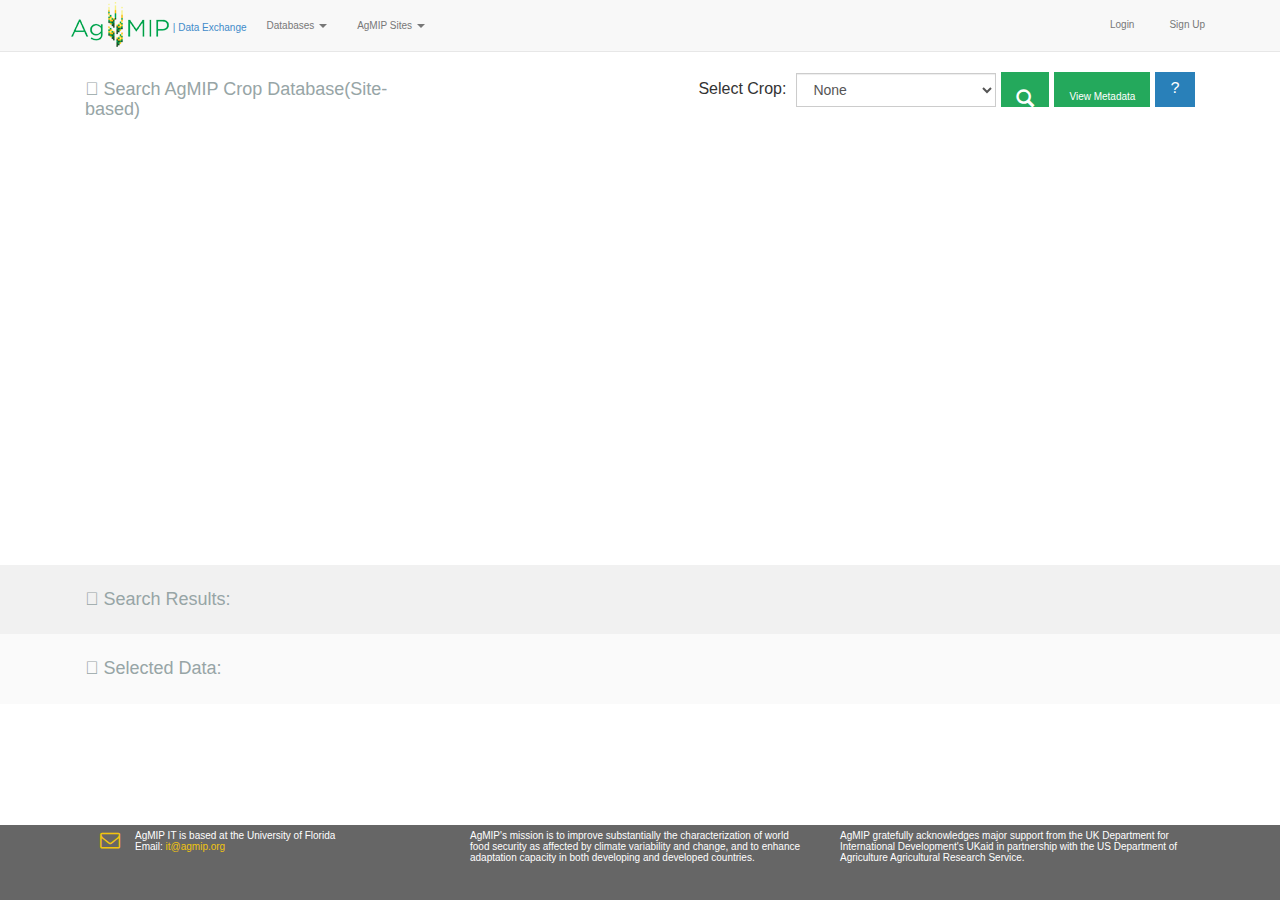
==== commit 71a09d18: "I removed the double binding on the checkmarks for the current_data and saved_data tables, should ma" ====
--- a/www/search.html
+++ b/www/search.html
@@ -1,4 +1,3 @@
-<<<<<<< HEAD
 
 <!DOCTYPE html>
 <html lang="en">
@@ -26,6 +25,9 @@
       <script src="https://oss.maxcdn.com/libs/respond.js/1.3.0/respond.min.js"></script>
     <![endif]-->
     
+	<!-- ~~~~~~~~~~~~Knockout~~~~~~~~~~~~ -->
+	<script src="http://cdnjs.cloudflare.com/ajax/libs/knockout/2.3.0/knockout-min.js" ></script>
+	
   </head>
 
   <body>
@@ -170,8 +172,42 @@
           		<div class="col-sm-12 table-responsive">
                     <!-- ~~~~~~~~~~~~ this is the current data table ~~~~~~~~~~~~~~~ -->
                     <div id="current_data" style="display:none" >
-                      
-                    </div>
+						<div class="agmipTable">
+							<table class="table table-striped table-hover noWrap" >
+								<thead>
+									<tr> 
+										<th class="headerTbl ">
+											<input id="select_all_current_data" type="checkbox" data-bind="click: vm.selectAllCurrentDataClicked, checked:selected_all_checked">
+										</th>
+										<th class="headerTbl ">Crop</th> 
+										<th class="headerTbl ">Planting Date</th> 
+										<th class="headerTbl ">Soil Texture</th> 
+										<th class="headerTbl ">Institution</th> 
+										<th class="headerTbl ">Country</th> 
+										<th class="headerTbl ">EXNAME</th> 
+										<th class="headerTbl ">AgMIP Rating</th> 
+									</tr>
+								</thead>
+								
+
+
+								<tbody data-bind="foreach: current_data">
+									<tr>
+										<td data-type='selector'>
+											<input class='current_data_selector' type='checkbox' data-bind="click: vm.selectorClicked, checked:checked , attr:{'data-id': eid }">
+										</td>
+										<td data-bind="text: crid"></td>
+										<td data-bind="text: pdate"></td>
+										<td data-bind="text: soil"></td>								
+										<td data-bind="text: institution"></td>
+										<td data-bind="text: country"></td>
+										<td data-bind="text: exname"></td>									
+										<td data-bind="text: rating"></td>							
+									</tr>
+								</tbody>
+							</table>
+                        </div>
+                    </div>                    
                     <!-- ~~~~~~~~~~~~ this is the current data table ~~~~~~~~~~~~~~~ -->
           		<div class="pull-right ShowDataTxt rghtNeg5" >
           		<ul class="nav navbar-nav navbar-left padLeft">
@@ -180,7 +216,7 @@
                         <span class="greenBtnText">Select All</span></a>
             		</li>
             		<li class="menuDivider">
-              			<a id="clear_current_data" class="blueBtn" style="display:none">
+              			<a id="clear_current_data" class="blueBtn" style="display:none" data-bind="click: removeAllCurrentData">
                             <span class="blueBtnText">Clear</span>
                         </a>
             		</li>
@@ -205,11 +241,13 @@
         	<div id="saved_data_container" class="collapse ">
           		<div class="col-sm-12 table-responsive">
                     <!-- ~~~~~~~~~~~~ this is the saved data table ~~~~~~~~~~~~~~~ -->
-                    <div id="saved_data" style="display:none">
+                    <div id="saved_data" style="display:none" >
                       <div class="agmipTable">
                         <table class="table table-striped table-hover noWrap" >
-                            <tr> 
-                                <th class="headerTbl "><span id="clear_saved_data" class='glyphicon glyphicon-remove'></span></span</th> 
+							<thead>
+                                <th class="headerTbl ">
+									<span id="clear_saved_data" class='glyphicon glyphicon-remove' data-bind="click:clearSavedData"></span>
+								</th> 
                                 <th class="headerTbl ">Crop</th> 
                                 <th class="headerTbl ">Planting Date</th> 
                                 <th class="headerTbl ">Soil Texture</th> 
@@ -217,7 +255,21 @@
                                 <th class="headerTbl ">Country</th> 
                                 <th class="headerTbl ">EXNAME</th> 
                                 <th class="headerTbl ">AgMIP Rating</th> 
-                            </tr>
+							</thead>
+							<tbody data-bind="foreach: saved_data">
+								<tr>
+									<td data-type='selector'>
+										<span class='saved_data_selector glyphicon glyphicon-remove' data-bind="click:vm.removerClicked"></span>
+									</td>
+									<td data-bind="text: crid"></td>
+									<td data-bind="text: pdate"></td>
+									<td data-bind="text: soil"></td>								
+									<td data-bind="text: institution"></td>
+									<td data-bind="text: country"></td>
+									<td data-bind="text: exname"></td>									
+									<td data-bind="text: rating"></td>							
+								</tr>
+							</tbody>							
                         </table>
                         </div>
                     </div>
@@ -225,7 +277,7 @@
                     <!-- ~~~~~~~~~~~~ this is the saved data table ~~~~~~~~~~~~~~~ -->
 
 
-                    <!-- ~~~~~~~~~~~~ clear saved data and download button ~~~~~~~~~~~~~~~ -->
+                    <!-- ~~~~~~~~~~~~ download button ~~~~~~~~~~~~~~~ -->
   					<div class="pull-right ShowDataTxt rghtNeg5" >
   				        <ul class="nav navbar-nav navbar-left padLeft">
                     		<li class="menuDivider">
@@ -236,7 +288,7 @@
                     		</li>
                   		</ul>
   					</div>
-                    <!-- ~~~~~~~~~~~~ clear saved data and download button ~~~~~~~~~~~~~~~ -->
+                    <!-- ~~~~~~~~~~~~ download button ~~~~~~~~~~~~~~~ -->
 
           		</div>
             </div>
@@ -361,7 +413,7 @@
     <!-- ~~~~~~~~~~~~Leaflet Clustering~~~~~~~~~~~~ -->
     <link   rel="stylesheet" href="static/css/leaflet_cluster.css" />
     <script src="static/js/leaflet_cluster.js" ></script>
-
+	
     <!-- Bootstrap core JavaScript
     ================================================== -->
     <!-- Placed at the end of the document so the pages load faster -->
@@ -371,7 +423,7 @@
     <script src="static/js/non_api_related_bindings.js" ></script>
     <script src="static/js/api.js" ></script>
     <script src="static/js/map_functions.js" ></script>
-
+    <script src="static/js/agmip_knockout.js" ></script>	
   </body>
 </html>
 
@@ -384,360 +436,17 @@
 
 
 
-=======
-
-<!DOCTYPE html>
-<html lang="en">
-  <head>
-    <meta charset="utf-8">
-    <meta http-equiv="X-UA-Compatible" content="IE=edge">
-    <meta name="viewport" content="width=device-width, initial-scale=1.0">
-    <meta name="description" content="">
-    <meta name="author" content="">
-    <!-- <link rel="shortcut icon" href="../../docs-assets/ico/favicon.png"> -->
-
-    <title>AgMIP Search Page</title>
-
-    <!-- Bootstrap core CSS -->
-    <link href="static/css/agmip_custom.css" rel="stylesheet">
-    <link href="static/css/bootstrap.css" rel="stylesheet">
-    <link href="static/font-awesome/css/font-awesome.min.css" rel="stylesheet">
-
-    <!-- Custom styles for this template -->
-    <link href="static/css/footer.css" rel="stylesheet">
-
-    <!-- HTML5 shim and Respond.js IE8 support of HTML5 elements and media queries -->
-    <!--[if lt IE 9]>
-      <script src="https://oss.maxcdn.com/libs/html5shiv/3.7.0/html5shiv.js"></script>
-      <script src="https://oss.maxcdn.com/libs/respond.js/1.3.0/respond.min.js"></script>
-    <![endif]-->
-    
-
-    <!-- ~~~~~~~~~~~~Jquery~~~~~~~~~~~~ -->
-    <script src="http://ajax.googleapis.com/ajax/libs/jquery/1.10.2/jquery.min.js"></script>
-
-    <!-- ~~~~~~~~~~~~Leaflet~~~~~~~~~~~~ -->
-    <link rel="stylesheet" href="http://cdn.leafletjs.com/leaflet-0.7.1/leaflet.css" />
-    <!--[if lte IE 8]>
-    <link rel="stylesheet" href="http://cdn.leafletjs.com/leaflet-0.7.1/leaflet.ie.css" />
-    <![endif]-->
-    <script src="http://cdn.leafletjs.com/leaflet-0.7.1/leaflet.js"></script>
-
-    <!-- ~~~~~~~~~~~~Leaflet Clustering~~~~~~~~~~~~ -->
-    <link   rel="stylesheet" href="static/css/leaflet_cluster.css" />
-    <script src="static/js/leaflet_cluster.js" ></script>
-
-
-  </head>
-
-  <body>
-    <!-- Wrap all page content here -->
-    <div id="wrap">
-
-      <!-- Fixed navbar -->
-      <div class="navbar navbar-default navbar-fixed-top" role="navigation">
-        <div class="container">
-          <div class="navbar-header">
-            <button type="button" class="navbar-toggle" data-toggle="collapse" data-target=".navbar-collapse">
-              <span class="sr-only">Toggle navigation</span>
-              <span class="icon-bar"></span>
-              <span class="icon-bar"></span>
-              <span class="icon-bar"></span>
-            </button>
-          <a class="agmipLogo pull-left menuDivider" href="">
-            <img src="static/images/AgMIP_logo_100x50.png" /> 
-            <div class="dataExchange">| Data Exchange</div>
-          </a>
-          </div>
-          <div class="collapse navbar-collapse pull-left menuPad">
-            <ul class="nav navbar-nav">
-              <li class="dropdown">
-                <a href="#" class="dropdown-toggle" data-toggle="dropdown">Databases <b class="caret"></b></a>
-                <ul class="dropdown-menu">
-                  <li><a href="http://test.agmip.org/ace">AgMIP Crop Database (Site-based)</a></li>
-                </ul>
-              </li>
-              <li class="dropdown">
-                <a href="#" class="dropdown-toggle" data-toggle="dropdown">AgMIP Sites <b class="caret"></b></a>
-                <ul class="dropdown-menu">
-                	<li><a href="http://www.agmip.org">AgMIP.org </a></li>
-                	<li><a href="http://research.agmip.org">AgMIP Research</a></li>
-                	<li><a href="http://tools.agmip.org">AgMIP Toolshed</a></li>
-                </ul>
-              </li>
-            </ul>
-          </div><!--/.nav-collapse -->
-          <div class="collapse navbar-collapse navbar-ex1-collapse pull-right">
-          	<ul class="nav navbar-nav navbar-right navbar-user ">
-            	<li class="menuDivider">
-             		 <a href="http://auth.agmip.org/?for=http://test.agmip.org/"class="greenBtn">
-                        <span class="greenBtnText" style="left:10px !important;">Login</span>
-                     </a>
-            	</li>
-            	<li class="menuDivider">
-              		<a href="#"class="greenBtn"><span class="greenBtnText">Sign Up</span></a>
-            	</li>
-          	</ul>
-        </div><!-- /.navbar-collapse -->
-        </div>
-	 </div>
- 
-      <!-- Begin page content -->
-      <!-- This is where the General Information section goes-->
-      <div class="topUploadSection col-sm-12">
-        <div class="container" >
-        	<div class="disIn col-sm-12">
-        		<h1 class="homepageTitle col-sm-6" style="padding-left:0px;"><a class="collapseBtn" style="font-size:16px;" data-toggle="collapse" data-target="#searchSection">
-  						<i class="fa fa-caret-square-o-down fa-1x"></i></a> Search AgMIP Crop Database(Site-based)</h1>
-        		<div class="pull-right menuDivider">
-        		<div class="pull-right ShowDataTxt searchPos">
-  				<ul class="nav navbar-nav navbar-left padLeft">
-  					<li><div style="padding-top:15px;padding-right:10px; font-size:16px;"> Select Crop:</div></li>
-            		<li class="menuDivider">
-              			<div class="form-group" style="margin-top:8px; height:35px; width:200px;">
-                            <select id="crop_filter" class="searchBox form-control" >
-                                <option value="none">None</option>
-                                <option value="BAR">Barley</option>
-                                <option value="BRC">Brachiaria</option>
-                                <option value="WHB">Bread wheat</option>
-                                <option value="CBG">Cabbage</option>
-                                <option value="PPR">Capsicum pepper</option>
-                                <option value="CSV">Cassava</option>
-                                <option value="CHP">Chickpea</option>
-                                <option value="COT">Cotton</option>
-                                <option value="CWP">Cowpea</option>
-                                <option value="BND">Dry bean</option>
-                                <option value="WHD">Durum wheat</option>
-                                <option value="FBN">Faba bean</option>
-                                <option value="SGG">Grain sorghum</option>
-                                <option value="BNG">Green bean</option>
-                                <option value="MAZ">Maize</option>
-                                <option value="PNT">Peanut</option>
-                                <option value="PML">Pearl millet</option>
-                                <option value="POT">Potato</option>
-                                <option value="RIC">Rice</option>
-                                <option value="SBN">Soybean</option>
-                                <option value="SUC">Sugarcane</option>
-                                <option value="SUN">Sunflower</option>
-                                <option value="SWC">Sweet corn</option>
-                                <option value="TAN">Tanier</option>
-                                <option value="TAR">Taro</option>
-                                <option value="TOM">Tomato</option>
-                                <option value="VBN">Velvet bean</option> 
-    						</select>
-            		</li>
-            		<li class="menuDivider">
-              			<a id="apply_filter" class="searchBtn"><span class=" glyphicon glyphicon-search greenSearchText"></span></a>
-            		</li>
-            		<li class="menuDivider">
-              			<a href="" class="helpBtnBg"><div class="helpBtn" style="text-align:center;">?</div></a>
-            		</li>
-          		</ul>
-  					</div>
-        		</div>
-        	</div>
-        	<div id="searchSection" class="collapse in">
-        	<div class="col-sm-12">
-        		<!-- Map goes here -->
-        		<div id="map" style="height:320px"></div>
-        	</div>
-        	</div>
-        </div>
-      </div>    
-
-      <div class="col-sm-12 midUploadSection">
-      		<div class="container">
-        		<div class="col-sm-12">
-        			<h4 class="pull-left greyTxt"> 
-              	  		<a class="collapseBtn" data-toggle="collapse" data-target="#saved_data_container">
-  						<i class="fa fa-caret-square-o-down fa-1x"></i></a> 
-  						Selected Data:  
-                        <span id="saved_data_number" class="badge" style="display:none" ></span>
-  					</h4>
-  					<div class="pull-right ShowDataTxt rghtNeg5" >
-
-  				        <ul class="nav navbar-nav navbar-left padLeft">
-                            <li class="menuDivider">
-                      			<a id="obtain_data" class="greenBtn">
-                                    <span class="greenBtnText">Obtain Data</span>
-                                </a>
-                    		</li>
-                  		</ul>
-
-  					</div>
-        		</div>
-        	<div id="saved_data_container" class="collapse in">
-          		<div class="col-sm-12 table-responsive">
-                    <!-- ~~~~~~~~~~~~ this is the saved data table ~~~~~~~~~~~~~~~ -->
-                    <div id="saved_data">
-                        <table class="table table-striped table-hover" style="display:none">
-                            <tr> 
-                                <th class="headerTbl">Remove</th> 
-                                <th class="headerTbl">Crop</th> 
-                                <th class="headerTbl">Planting Date</th> 
-                                <th class="headerTbl">Soil Texture</th> 
-                                <th class="headerTbl">Institution</th> 
-                                <th class="headerTbl">Country</th> 
-                                <th class="headerTbl">EXNAME</th> 
-                                <th class="headerTbl">AgMIP Rating</th> 
-                                <th class="headerTbl">eID</th> 
-                            </tr>
-                        </table>
-                    </div>
-
-                    <!-- ~~~~~~~~~~~~ this is the saved data table ~~~~~~~~~~~~~~~ -->
-
-
-                    <!-- ~~~~~~~~~~~~ clear saved data and download button ~~~~~~~~~~~~~~~ -->
-  					<div class="pull-right ShowDataTxt rghtNeg5" >
-  				        <ul class="nav navbar-nav navbar-left padLeft">
-                    		<li class="menuDivider">
-                      			<a id="raise_up_download_modal" class="greenBtn saved_data_button" 
-                                style="display:none" data-toggle="modal" data-target="#DownloadModal">
-                                    <span class="greenBtnText">Download Data</span>
-                                </a>
-                    		</li>
-                            <li class="menuDivider">
-                      			<a id="clear_saved_data" class="blueBtn saved_data_button" style="display:none" >
-                                    <span class="blueBtnText">Clear</span>
-                                </a>
-                    		</li>
-
-                  		</ul>
-  					</div>
-                    <!-- ~~~~~~~~~~~~ clear saved data and download button ~~~~~~~~~~~~~~~ -->
-
-          		</div>
-            </div>
-
-        	</div>
-      </div>
-      <div class="col-sm-12 bottomContentSection">
-      		<div class="container">
-        		<div class="col-sm-12">
-        			<h4 class="pull-left greyTxt"> 
-              	  		<a class="collapseBtn" data-toggle="collapse" data-target="#current_data_container">
-  						<i class="fa fa-caret-square-o-down fa-1x"></i></a> 
-  						Data Results:
-  					</h4>
-  					<div class="pull-right ShowResTxt">
-  						<h4 id="current_data_number" class="greyTxt" style="display:none">Showing 
-                            <b  class="resultsNum" ></b> 
-                            Results
-                        </h4>
-  					</div>
-        		</div>
-        	<div id="current_data_container" class="collapse in">
-          		<div class="col-sm-12 table-responsive">
-                    <!-- ~~~~~~~~~~~~ this is the current data table ~~~~~~~~~~~~~~~ -->
-                    <div id="current_data">
-                    </div>
-                    <!-- ~~~~~~~~~~~~ this is the current data table ~~~~~~~~~~~~~~~ -->
-          		</div>
-          		<ul class="nav navbar-nav navbar-left padLeft">
-            		<li class="menuDivider">
-              			<a id="select_all_current_data" class="greenBtn" style="display:none">
-                        <span class="greenBtnText">Select All</span></a>
-            		</li>
-            		<li class="menuDivider">
-              			<a id="clear_current_data" class="blueBtn" style="display:none">
-                            <span class="blueBtnText">Clear</span>
-                        </a>
-            		</li>
-          		</ul>
-            </div>
-
-        	</div>
-      </div>
-    </div>
-
-    <!-- ~~~~~~~~~~~~ footer ~~~~~~~~~~~~~~~ -->
-    <div id="footer">
-      <div class="container" style="padding-top:5px;">
-        <div class="col-sm-12">
-        <div class="col-sm-4 ">
-       		  <i class="fa fa-envelope-o fa-2x yellowText envIcon"></i>
-       		  <div class="disIn"> AgMIP IT is based at the University of Florida <br>
-       		  Email: <a href="mailto:it@agmip.org" class="yellowText">it@agmip.org</a>
-       		  </div>
-       		</div>
-        	         <div class="col-sm-4">
-       			<p style="color:#ffffff;">
-       				AgMIP's mission is to improve substantially the characterization of world food security as affected by climate variability and change, and to enhance adaptation capacity in both developing and developed countries.
-       			</p>
-       		</div>
-       		<div class="col-sm-4">
-       			<p style="color:#ffffff;">
-       				AgMIP gratefully acknowledges major support from the UK Department for International Development's UKaid in partnership with the US Department of Agriculture Agricultural Research Service.
-       			</p>
-       		</div>
-        </div>
-      </div>
-    </div>
-    <!-- ~~~~~~~~~~~~ footer ~~~~~~~~~~~~~~~ -->
-
-
-<!-- ~~~~~~~~~~~~ modal ~~~~~~~~~~~~~~~ -->
-<div class="modal fade" id="DownloadModal" tabindex="-1" role="dialog" aria-labelledby="myModalLabel" aria-hidden="true">
-  <div class="modal-dialog">
-    <div class="modal-content bord0">
-      <div class="modal-header modHead">
-        <button type="button" class="close" data-dismiss="modal" aria-hidden="true">&times;</button>
-        <h4 class="modal-title" id="DownloadModal">Download Data</h4>
-      </div>
-      <div class="modal-body">
-        <h4> Please select from the following options, how you want your data formatted.</h4>
-           <p>(Please select one)</p>
-            <div class="form-group" style="font-size:18px;">
-                <div class="checkbox">
-                  <label>
-                    <input class="db_type_filter" type="checkbox" value="ACE"/>
-                    ACEDB
-                  </label>
-                </div>
-               <div class="checkbox">
-                  <label>
-                    <input class="db_type_filter" type="checkbox" value="DOME"/>
-                    DOME
-                                      </label>
-                </div>
-               <div class="checkbox">
-                  <label>
-                    <input class="db_type_filter" type="checkbox" value="ACMO"/>
-                    ACMO
-                  </label>
-                </div>
-              </div>
-      </div>
-      <div class="modal-footer">
-        <button type="button" class="btn btn-danger bord0" data-dismiss="modal">Cancel</button>
-        <button id="download_data" type="button" class="btn btn-success bord0" data-dismiss="modal" disabled="">OK</button>
-      </div>
-    </div><!-- /.modal-content -->
-  </div><!-- /.modal-dialog -->
-</div><!-- /.modal -->
-<!-- ~~~~~~~~~~~~ modal ~~~~~~~~~~~~~~~ -->
-
-    <!-- Bootstrap core JavaScript
-    ================================================== -->
-    <!-- Placed at the end of the document so the pages load faster -->
-    <script src="static/js/bootstrap.js" ></script>
-    <script src="static/js/table_and_button_functions.js" ></script>
-    <script src="static/js/api_related_bindings.js" ></script>
-    <script src="static/js/non_api_related_bindings.js" ></script>
-    <script src="static/js/api.js" ></script>
-    <script src="static/js/map_functions.js" ></script>
-
-  </body>
-</html>
-
-
-
-
-
-
-
-
-
-
->>>>>>> ee8319c23c9c6dd7da35979682747961e03acc01
+
+
+
+
+
+
+
+
+
+
+
+
+
+
